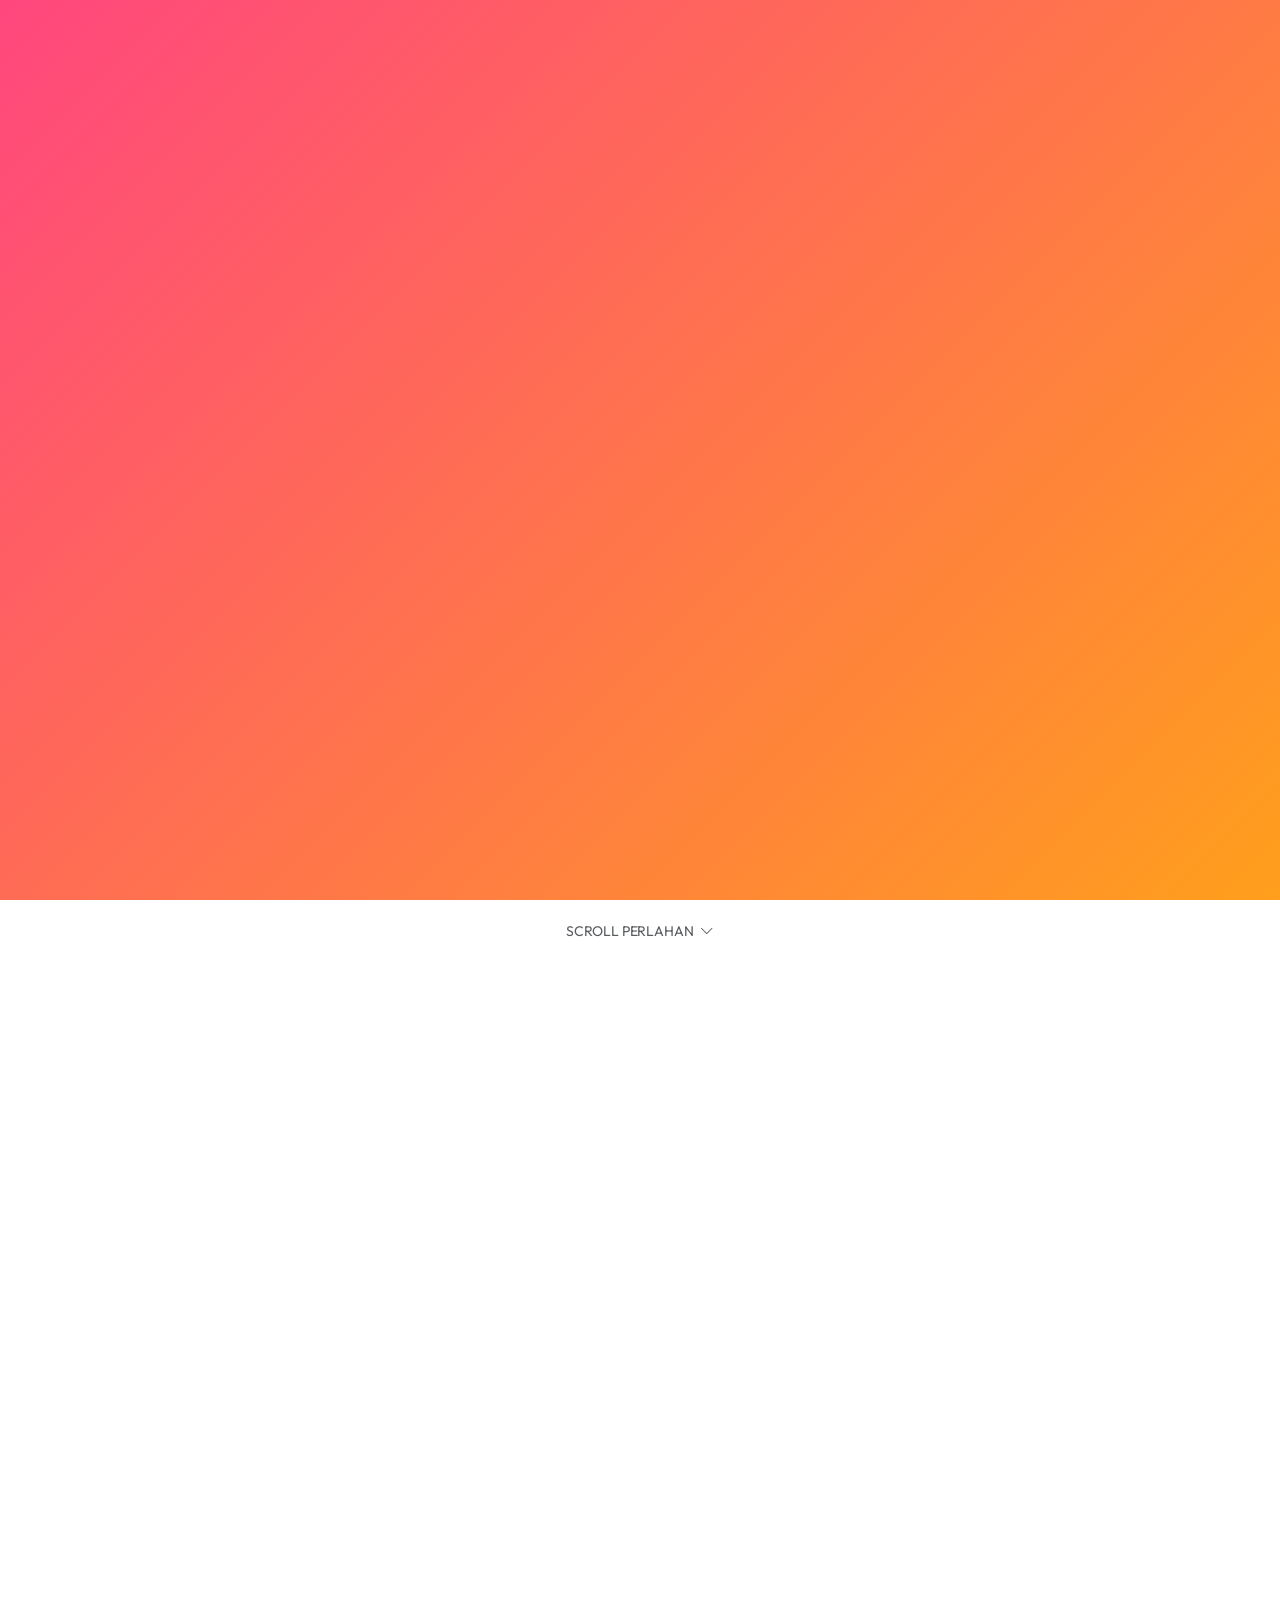
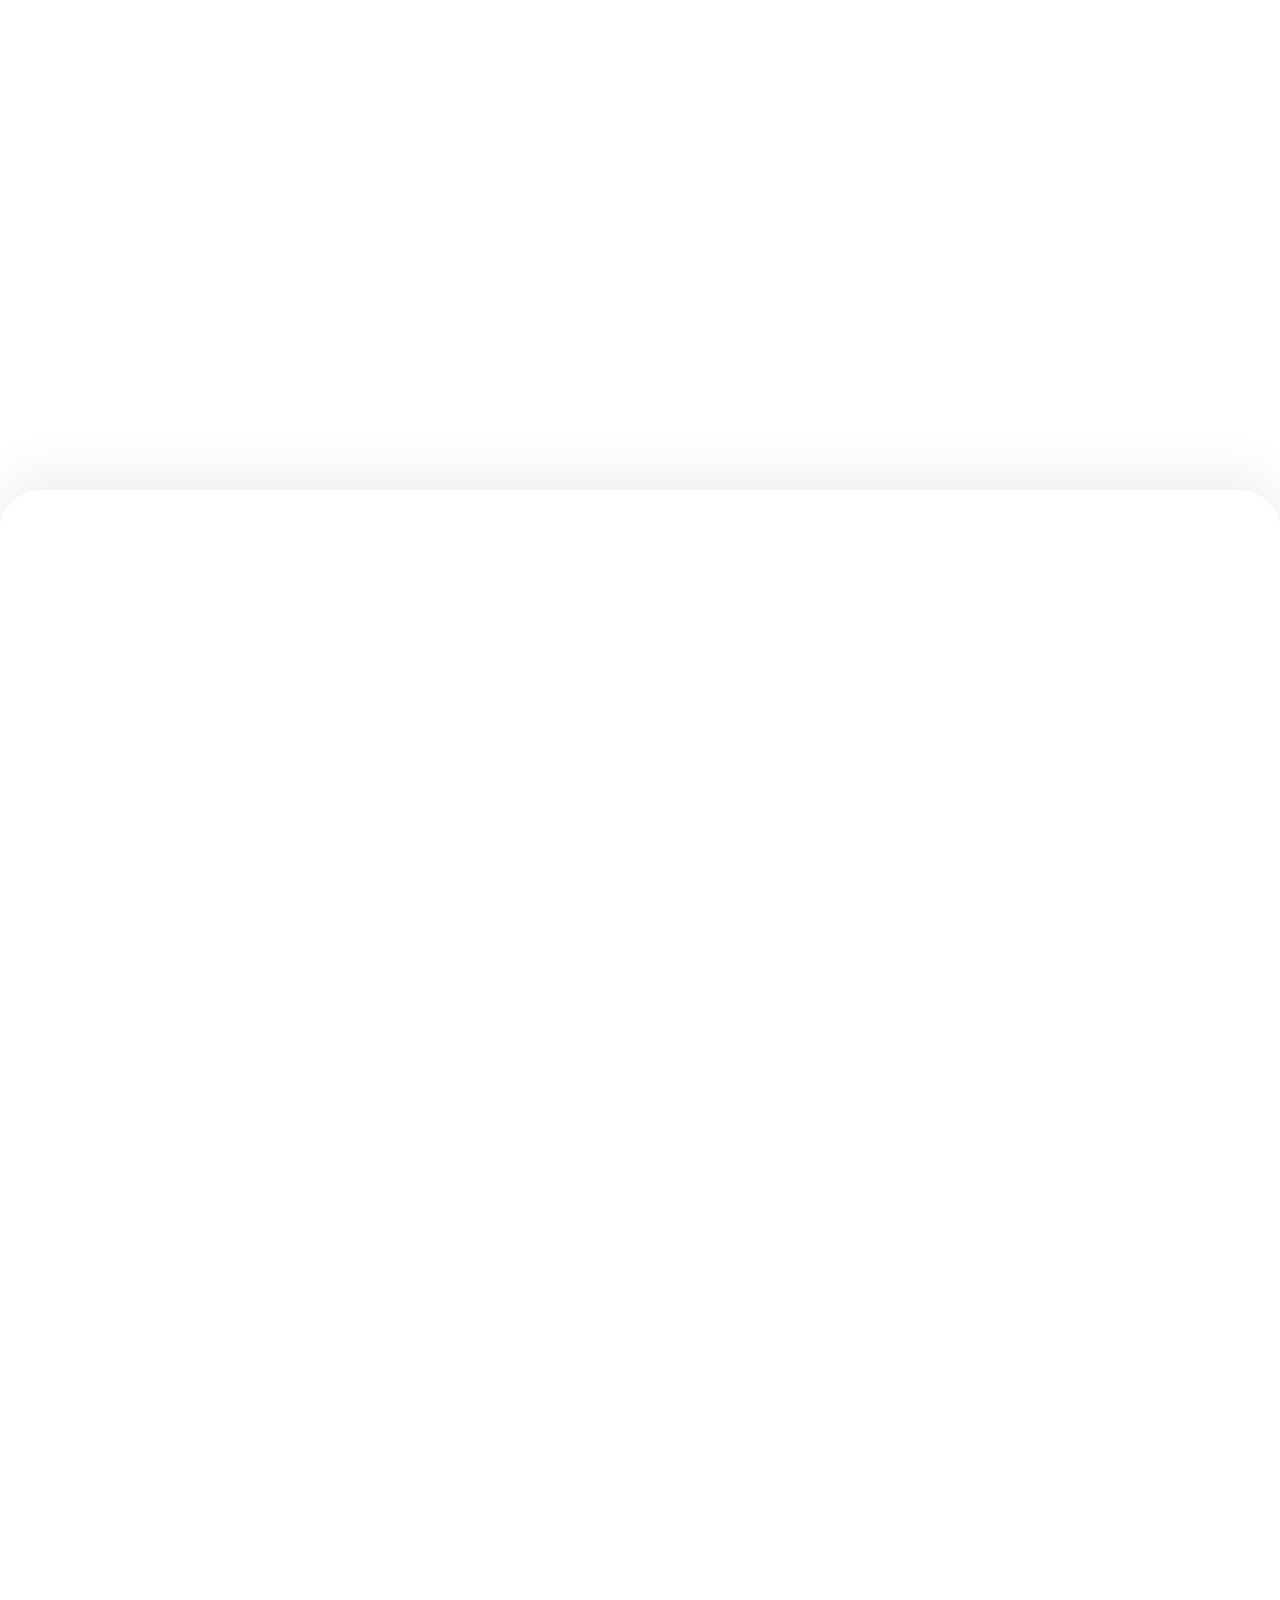
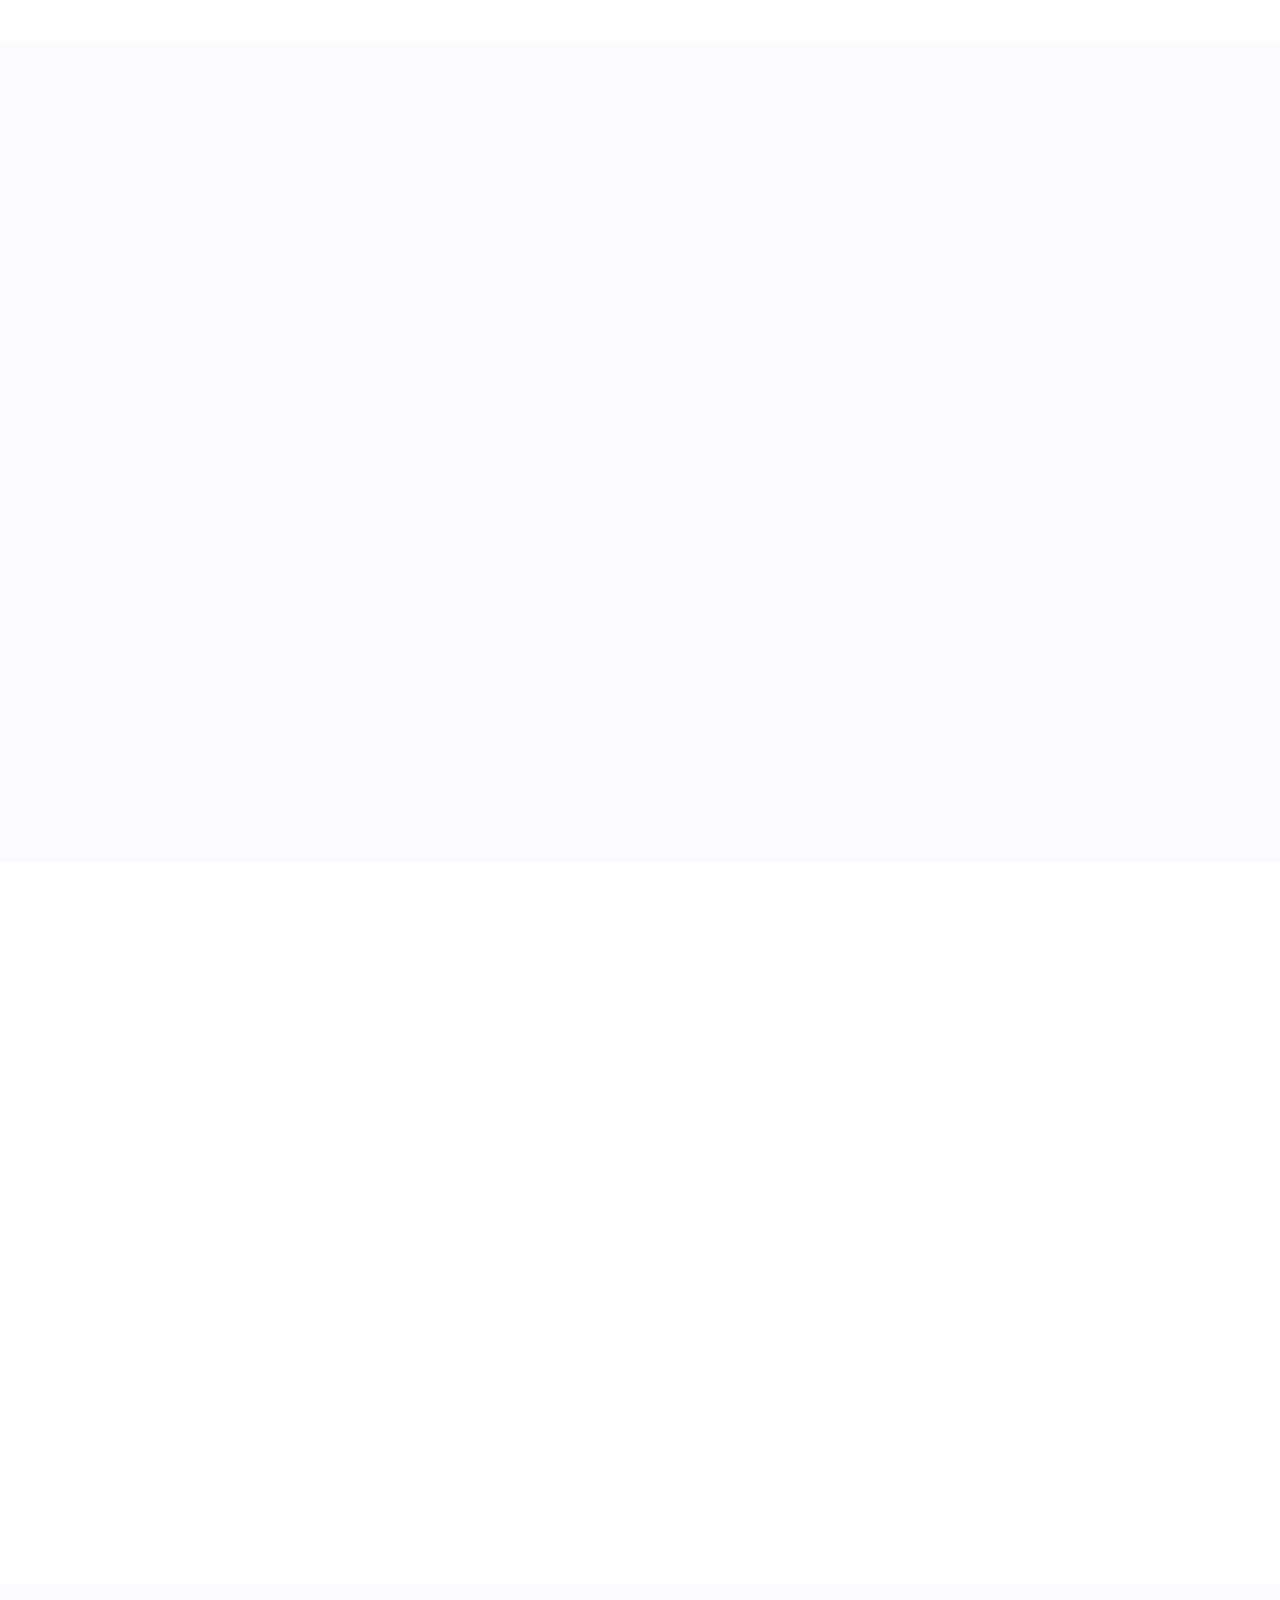
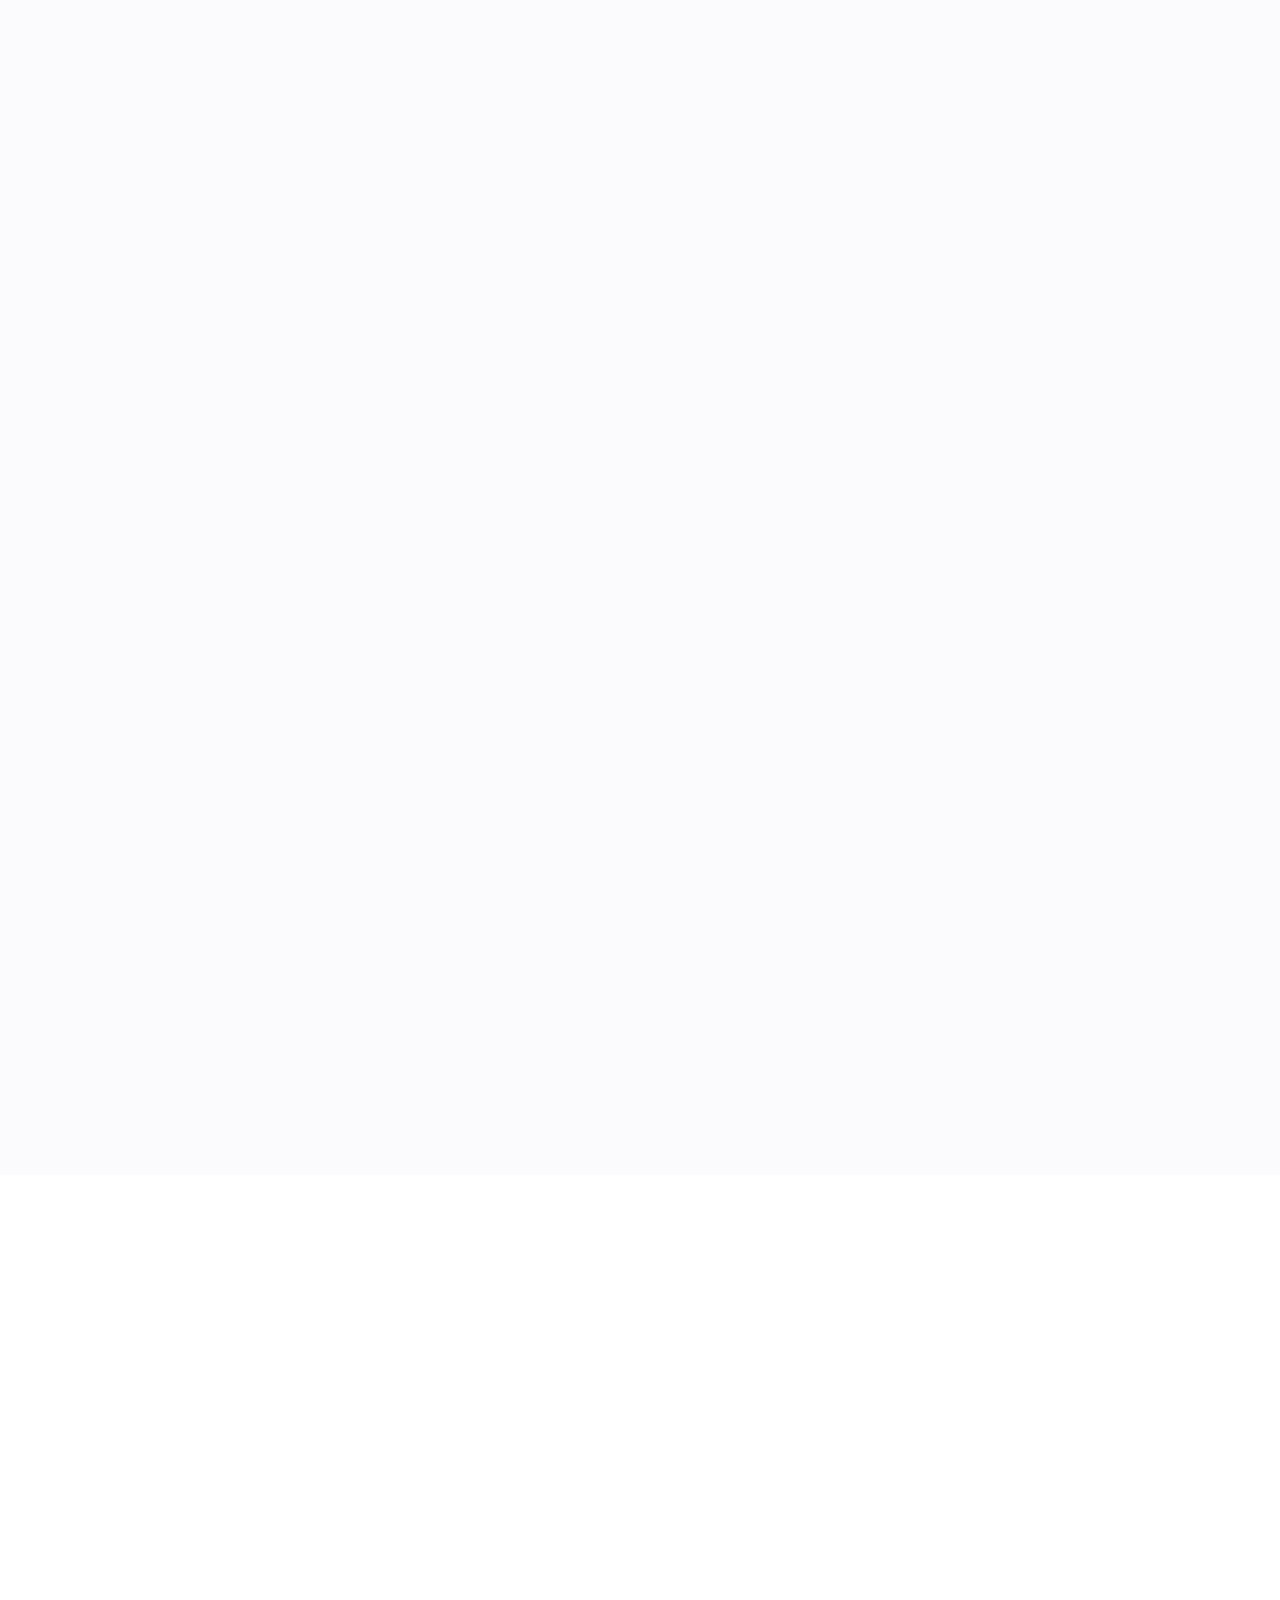
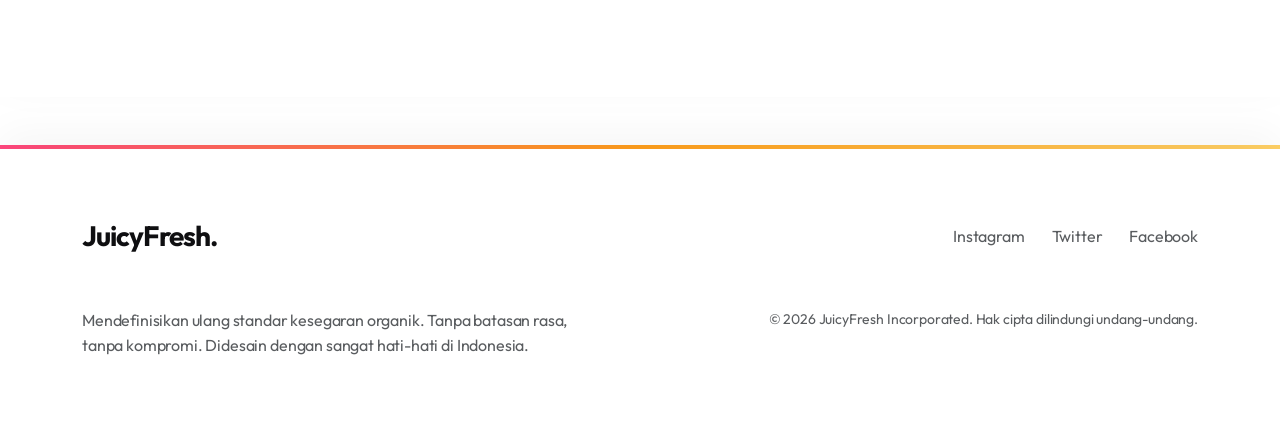
==== index.html @ 00397052 "pertama" ====
﻿<!DOCTYPE html>

<html lang="id">
<head>
    <meta charset="UTF-8">
    <meta name="viewport" content="width=device-width, initial-scale=1.0">
    <title>JuicyFresh. - Minimalist Quality</title>
    <link rel="icon" type="image/svg+xml" href="favicon.svg">
    <link rel="shortcut icon" href="favicon.svg">
    <link href="https://cdn.jsdelivr.net/npm/bootstrap@5.3.0/dist/css/bootstrap.min.css" rel="stylesheet">
    <link href="https://fonts.googleapis.com/css2?family=Outfit:wght@300;400;500;600;700;800&display=swap" rel="stylesheet">
    <link rel="stylesheet" href="https://cdn.jsdelivr.net/npm/bootstrap-icons@1.10.5/font/bootstrap-icons.css">
    
    <link href="https://unpkg.com/aos@2.3.1/dist/aos.css" rel="stylesheet">
    
    <script src="https://cdnjs.cloudflare.com/ajax/libs/gsap/3.12.2/gsap.min.js"></script>
    
    <link href="https://cdn.jsdelivr.net/npm/sweetalert2@11.7.20/dist/sweetalert2.min.css" rel="stylesheet">
    
    <link rel="stylesheet" href="https://cdn.jsdelivr.net/npm/swiper@10/swiper-bundle.min.css" />
    
    <link rel="stylesheet" href="style.css">
</head>
<body>
    
    
    <div id="transition-curtain"></div>

    <div class="ambient-glow"></div>

    
    <nav class="navbar navbar-expand-lg fixed-top glass-navbar">
        <div class="container">
            <a class="navbar-brand fw-bold fs-4 transition-link" href="index.html" style="color: var(--dark); letter-spacing: -1px;">
                JuicyFresh.
            </a>
            <button class="navbar-toggler border-0 shadow-none" type="button" data-bs-toggle="collapse" data-bs-target="#navbarNav">
                <span class="navbar-toggler-icon"></span>
            </button>
            <div class="collapse navbar-collapse" id="navbarNav">
                <ul class="navbar-nav mx-auto align-items-center">
                    <li class="nav-item"><a class="nav-link transition-link " href="index.html">Overview</a></li>
                    <li class="nav-item"><a class="nav-link transition-link " href="about.html">Heritage</a></li>
                    <li class="nav-item"><a class="nav-link transition-link " href="menu.html">Collection</a></li>
                    <li class="nav-item"><a class="nav-link transition-link " href="contact.html">Support</a></li>
                    <li class="nav-item"><a class="nav-link transition-link " href="data_order.html">System</a></li>
                </ul>
                <div class="d-none d-lg-block">
                    <a class="btn btn-premium transition-link" href="order.html">Order <i class="bi bi-arrow-right"></i></a>
                </div>
                <div class="d-lg-none mobile-order-btn" style="display:none;">
                    <a class="btn btn-premium w-100 transition-link" href="order.html">Order Sekarang <i class="bi bi-arrow-right"></i></a>
                </div>
            </div>
        </div>
    </nav>
    <div style="height: 90px;"></div>

<section id="hero-sequence-container">
    <div id="canvas-wrapper" class="w-100 vh-100 d-flex justify-content-center align-items-center">
        
        <canvas id="hero-lightpass"></canvas>
        <div class="position-absolute bottom-0 mb-5 text-muted small tracking-widest text-uppercase" style="z-index: 5;">
            Scroll perlahan <i class="bi bi-chevron-down ms-1"></i>
        </div>

        
        <h2 id="seq-text-1" class="position-absolute top-50 start-50 translate-middle text-center w-100 fw-bold" style="opacity: 0; font-size: clamp(3rem, 7vw, 6rem); letter-spacing: -2px; color: var(--dark); text-shadow: 0 10px 30px rgba(255,255,255,0.8); z-index: 10;">
            Kental Merona.
        </h2>
        <h2 id="seq-text-2" class="position-absolute top-50 start-50 translate-middle text-center w-100 fw-bold" style="opacity: 0; font-size: clamp(3rem, 7vw, 6rem); letter-spacing: -2px; color: var(--dark); text-shadow: 0 10px 30px rgba(255,255,255,0.8); z-index: 10;">
            Sensasi Murni.
        </h2>
        <h2 id="seq-text-3" class="position-absolute top-50 start-50 translate-middle text-center w-100 fw-bold" style="opacity: 0; font-size: clamp(3rem, 7vw, 6rem); letter-spacing: -2px; color: var(--dark); text-shadow: 0 10px 30px rgba(255,255,255,0.8); z-index: 10;">
            100% Buah Asli.
        </h2>
    </div>
</section>

<main class="position-relative bg-white" style="z-index: 10; border-radius: 40px 40px 0 0; box-shadow: 0 -20px 50px rgba(0,0,0,0.06);">

    
    <section class="min-vh-100 d-flex align-items-center justify-content-center position-relative pt-5 overview-section-mobile">
    <div class="container text-center pt-5 mt-5">
        <span class="badge bg-light text-primary border border-primary px-3 py-2 rounded-pill mb-4" data-aos="fade-down"
            style="letter-spacing: 2px; font-weight: 600;">100% ORGANIC INGREDIENTS</span>
        <h1 class="fw-bold hero-heading-mobile" style="font-size: clamp(2.5rem, 6vw, 6.5rem); letter-spacing:-2px; color: var(--dark);"
            data-aos="fade-up" data-aos-duration="1200">
            Taste the <span class="text-gradient">Vibrancy.</span> <br>
            <span style="font-weight:300;">Feel the Energy.</span>
        </h1>
        <p class="fs-4 text-muted mt-4 mx-auto" style="max-width: 600px; font-weight:300;" data-aos="fade-up"
            data-aos-delay="200">
            Lupakan jus encer dan gula buatan. Kami menekan intisari alam secara langsung ke dalam setiap botol
            JuicyFresh untuk mengembalikan energi harimu.
        </p>
        <div class="mt-4 mt-md-5 d-flex flex-column flex-sm-row justify-content-center gap-3 gap-md-4" data-aos="fade-up" data-aos-delay="400">
            <a href="menu.html" class="btn btn-premium transition-link">Pesan Kelezatannya <i
                    class="bi bi-chevron-right ms-1"></i></a>
            <a href="#process" class="btn btn-outline-premium transition-link">Lihat Proses Kami</a>
        </div>

        
        <div class="mt-5 pt-5 position-relative d-flex justify-content-center align-items-center desktop-product-showcase" data-aos="fade-up" data-aos-delay="600" style="height: 55vh; overflow: visible;">
            
            
            <div class="position-absolute" style="transform: translateX(-240%); z-index: 1;">
                <img src="assets/strawberry_juice.png" alt="Strawberry" class="img-fluid float-anim" style="height: 35vh; width: auto; object-fit: contain; mix-blend-mode: multiply; filter: drop-shadow(0 20px 30px rgba(255, 71, 126, 0.2)); transform: rotate(-10deg); animation-duration: 6s; animation-delay: 0s;">
            </div>
            
            
            <div class="position-absolute" style="transform: translateX(-120%); z-index: 2;">
                <img src="assets/orange_juice.png" alt="Orange" class="img-fluid float-anim" style="height: 42vh; width: auto; object-fit: contain; mix-blend-mode: multiply; filter: drop-shadow(0 20px 30px rgba(255, 159, 28, 0.2)); transform: rotate(-5deg); animation-duration: 7s; animation-delay: 1.2s;">
            </div>
            
            
            <div class="position-absolute" style="transform: translateX(0); z-index: 3;">
                <img src="assets/mango_juice.png" alt="Mango" class="img-fluid float-anim" style="height: 52vh; width: auto; object-fit: contain; mix-blend-mode: multiply; filter: drop-shadow(0 30px 60px rgba(255, 159, 28, 0.4)); transform: scale(1.05); animation-duration: 5.5s; animation-delay: 0.5s;">
            </div>

            
            <div class="position-absolute" style="transform: translateX(120%); z-index: 2;">
                <img src="assets/avocado_juice.png" alt="Avocado" class="img-fluid float-anim" style="height: 42vh; width: auto; object-fit: contain; mix-blend-mode: multiply; filter: drop-shadow(0 20px 30px rgba(60, 179, 113, 0.2)); transform: rotate(5deg); animation-duration: 6.5s; animation-delay: 2s;">
            </div>

            
            <div class="position-absolute" style="transform: translateX(240%); z-index: 1;">
                <img src="assets/melon_juice.png" alt="Melon" class="img-fluid float-anim" style="height: 35vh; width: auto; object-fit: contain; mix-blend-mode: multiply; filter: drop-shadow(0 20px 30px rgba(144, 238, 144, 0.2)); transform: rotate(10deg); animation-duration: 5.8s; animation-delay: 0.8s;">
            </div>
        </div>

        
        <div class="mobile-product-carousel mt-4" data-aos="fade-up" data-aos-delay="400">
            <div class="carousel-track" id="mobileCarouselTrack">
                <div class="carousel-item-card float-anim" style="animation-duration:5s;animation-delay:0s;">
                    <img src="assets/strawberry_juice.png" alt="Strawberry">
                    <p>Berry Blush</p>
                </div>
                <div class="carousel-item-card float-anim" style="animation-duration:6s;animation-delay:0.5s;">
                    <img src="assets/orange_juice.png" alt="Orange">
                    <p>Morning Citrus</p>
                </div>
                <div class="carousel-item-card float-anim" style="animation-duration:5.5s;animation-delay:1s;">
                    <img src="assets/mango_juice.png" alt="Mango">
                    <p>Mango Tango</p>
                </div>
                <div class="carousel-item-card float-anim" style="animation-duration:6.5s;animation-delay:0.3s;">
                    <img src="assets/avocado_juice.png" alt="Avocado">
                    <p>Avo Choco Lava</p>
                </div>
                <div class="carousel-item-card float-anim" style="animation-duration:5.8s;animation-delay:0.8s;">
                    <img src="assets/melon_juice.png" alt="Melon">
                    <p>Melon Breeze</p>
                </div>
            </div>
            <div class="scroll-hint"><i class="bi bi-hand-index-thumb me-1"></i> Geser untuk lihat semua</div>
        </div>
    </div>
</section>

<section class="py-5" id="process"
    style="background-color: var(--bg-surface); padding-top: 100px !important; padding-bottom: 100px !important;">
    <div class="container px-4">
        <div class="text-center mb-5 pb-4" data-aos="fade-up">
            <h5 class="text-primary fw-bold tracking-widest text-uppercase">Journey of Freshness</h5>
            <h2 class="display-4 fw-bold text-dark mt-2" style="letter-spacing:-1px;">Bagaimana Kami Menciptakan <span
                    class="text-gradient">Mahakarya.</span></h2>
        </div>

        <div class="row g-5 mt-3">
            <div class="col-lg-4" data-aos="fade-up" data-aos-delay="100">
                <div class="bento-item h-100 text-center">
                    <div class="display-3 icon-gradient mb-4"><i class="bi bi-tree"></i></div>
                    <h3 class="fw-bold text-dark">1. Petik Subuh</h3>
                    <p class="text-muted mt-3">Semua buah dipanen oleh mitra petani lokal kami di pagi buta (Subuh) saat
                        kandungan air dan nutrisi sedang berada di puncak tertingginya.</p>
                </div>
            </div>
            <div class="col-lg-4" data-aos="fade-up" data-aos-delay="200">
                <div class="bento-item h-100 text-center" style="border: 2px solid var(--primary); background: white;">
                    <div class="display-3 icon-gradient mb-4"><i class="bi bi-snow2"></i></div>
                    <h3 class="fw-bold text-dark">2. Ekstraksi Dingin</h3>
                    <p class="text-muted mt-3">Tanpa menggunakan pisau pisa pemanas. Kami menggunakan metode
                        *Cold-Press* untuk memastikan 100% vitamin tidak ada yang rusak karena suhu.</p>
                </div>
            </div>
            <div class="col-lg-4" data-aos="fade-up" data-aos-delay="300">
                <div class="bento-item h-100 text-center">
                    <div class="display-3 icon-gradient mb-4"><i class="bi bi-box-seam"></i></div>
                    <h3 class="fw-bold text-dark">3. Pure to Cup</h3>
                    <p class="text-muted mt-3">Tanpa tambahan air untuk mencairkan. Hasil yang anda minum adalah
                        kepekatan murni setara dengan memakan 3 buah utuh sekaligus.</p>
                </div>
            </div>
        </div>
    </div>
</section>

<section class="py-5 bg-white" style="padding-top: 100px !important; padding-bottom: 100px !important;">
    <div class="container px-4">
        <div class="row align-items-center g-5">
            <div class="col-lg-6" data-aos="fade-right">
                <div class="position-relative">
                    <div class="position-absolute top-50 start-50 translate-middle"
                        style="width: 300px; height: 300px; background: rgba(255,71,126,0.1); filter: blur(50px); border-radius: 50%; z-index: 0;">
                    </div>
                    <img src="assets/strawberry_juice.png" class="img-fluid position-relative"
                        style="z-index: 1; mix-blend-mode: multiply; filter: drop-shadow(0 20px 40px rgba(255, 71, 126, 0.2));"
                        alt="Health Benefits">
                </div>
            </div>
            <div class="col-lg-6" data-aos="fade-left">
                <h2 class="display-5 fw-bold text-dark mb-4">Investasi <span class="text-gradient">Kesehatanmu</span>
                    Dimulai dari Sini.</h2>
                <ul class="list-unstyled mt-4">
                    <li class="d-flex mb-4">
                        <div class="me-4 text-gradient fs-2"><i class="bi bi-shield-plus"></i></div>
                        <div>
                            <h4 class="fw-bold">Immune Booster</h4>
                            <p class="text-muted">Kaya akan Vitamin C Alami dan Antioksidan yang menjaga daya tahan
                                tubuh dari serangan radikal bebas.</p>
                        </div>
                    </li>
                    <li class="d-flex mb-4">
                        <div class="me-4 text-gradient fs-2"><i class="bi bi-activity"></i></div>
                        <div>
                            <h4 class="fw-bold">0% Gula Mematikan</h4>
                            <p class="text-muted">Gula darah aman! Rasa manis mutlak didapat dari fruktosa alami mangga
                                atau madu liar perhutani asli.</p>
                        </div>
                    </li>
                    <li class="d-flex mb-4">
                        <div class="me-4 text-gradient fs-2"><i class="bi bi-emoji-smile"></i></div>
                        <div>
                            <h4 class="fw-bold">Mood Elevator</h4>
                            <p class="text-muted">Penelitian membuktikan konsumsi buah segar langsung menaikkan hormon
                                endorfin dan membuatmu lebih bahagia di kantor.</p>
                        </div>
                    </li>
                </ul>
            </div>
        </div>
    </div>
</section>

<section class="py-5"
    style="background-color: var(--bg-surface); padding-top: 100px !important; padding-bottom: 100px !important;">
        <div class="container my-5">
            <div class="row align-items-center mb-5 pb-3 justify-content-center text-center">
                <div class="col-lg-8" data-aos="fade-up">
                    <h5 class="text-primary fw-bold tracking-widest text-uppercase mb-2">Testimonials</h5>
                    <h2 class="display-5 fw-bold m-0 text-dark" style="letter-spacing:-1px;">Disetujui oleh <span class="text-gradient">Para Ahli.</span></h2>
                </div>
            </div>
            
            <div class="row justify-content-center gap-4" data-aos="fade-up" data-aos-delay="200">
                
                <div class="col-lg-10">
                    <div class="bg-white rounded-4 p-4 p-md-5 border shadow-sm d-flex flex-column flex-md-row align-items-md-center transition-all" style="transition: transform 0.3s; cursor: default;" onmouseover="this.style.transform='translateY(-5px)'; this.style.boxShadow='0 20px 40px rgba(0,0,0,0.05)';" onmouseout="this.style.transform='none'; this.style.boxShadow='var(--shadow-sm)';">
                        <div class="text-md-center me-md-5 mb-4 mb-md-0 d-flex flex-md-column align-items-center" style="min-width: 150px;">
                            <img src="https://ui-avatars.com/api/?name=Clarissa&background=ffd166&color=191923&size=100"
                                class="rounded-circle shadow-sm mb-md-3 me-3 me-md-0" width="80" alt="Avatar">
                            <div>
                                <h6 class="fw-bold mb-0 text-dark text-md-center">Clarissa W.</h6>
                                <small class="text-primary fw-bold text-md-center d-block">Food Blogger</small>
                            </div>
                        </div>
                        <div class="flex-grow-1">
                            <div class="text-warning mb-2 fs-5"><i class="bi bi-star-fill"></i><i class="bi bi-star-fill"></i><i
                                    class="bi bi-star-fill"></i><i class="bi bi-star-fill"></i><i class="bi bi-star-fill"></i>
                            </div>
                            <p class="fs-5 m-0 text-dark fst-italic" style="line-height: 1.6;">“Gila, ini serius thick banget! Harga segini dapet
                                kualitas yang setara kaya cold pressed juice mall mahal. Langganan selalu buat teman healing di rumah!”</p>
                        </div>
                    </div>
                </div>

                
                <div class="col-lg-10">
                    <div class="bg-white rounded-4 p-4 p-md-5 border shadow-sm d-flex flex-column flex-md-row align-items-md-center transition-all" style="transition: transform 0.3s; cursor: default;" onmouseover="this.style.transform='translateY(-5px)'; this.style.boxShadow='0 20px 40px rgba(0,0,0,0.05)';" onmouseout="this.style.transform='none'; this.style.boxShadow='var(--shadow-sm)';">
                        <div class="text-md-center me-md-5 mb-4 mb-md-0 d-flex flex-md-column align-items-center" style="min-width: 150px;">
                            <img src="https://ui-avatars.com/api/?name=Reza+Dirga&background=ff477e&color=fff&size=100"
                                class="rounded-circle shadow-sm mb-md-3 me-3 me-md-0" width="80" alt="Avatar">
                            <div>
                                <h6 class="fw-bold mb-0 text-dark text-md-center">Reza Dirgantara</h6>
                                <small class="text-primary fw-bold text-md-center d-block">Event Manager</small>
                            </div>
                        </div>
                        <div class="flex-grow-1">
                            <div class="text-warning mb-2 fs-5"><i class="bi bi-star-fill"></i><i class="bi bi-star-fill"></i><i
                                    class="bi bi-star-fill"></i><i class="bi bi-star-fill"></i><i class="bi bi-star-fill"></i>
                            </div>
                            <p class="fs-5 m-0 text-dark fst-italic" style="line-height: 1.6;">“Pertama kalinya nemu jus yang beneran gak pakai biang es.
                                Kerasa banget raw buahnya segar memanjakan lidah. Fix jadi opsi reguler di event kantor kita.”</p>
                        </div>
                    </div>
                </div>

                
                <div class="col-lg-10">
                    <div class="bg-white rounded-4 p-4 p-md-5 border shadow-sm d-flex flex-column flex-md-row align-items-md-center transition-all" style="transition: transform 0.3s; cursor: default;" onmouseover="this.style.transform='translateY(-5px)'; this.style.boxShadow='0 20px 40px rgba(0,0,0,0.05)';" onmouseout="this.style.transform='none'; this.style.boxShadow='var(--shadow-sm)';">
                        <div class="text-md-center me-md-5 mb-4 mb-md-0 d-flex flex-md-column align-items-center" style="min-width: 150px;">
                            <img src="https://ui-avatars.com/api/?name=Ayu&background=ff9f1c&color=fff&size=100"
                                class="rounded-circle shadow-sm mb-md-3 me-3 me-md-0" width="80" alt="Avatar">
                            <div>
                                <h6 class="fw-bold mb-0 text-dark text-md-center">Ayu Putri</h6>
                                <small class="text-primary fw-bold text-md-center d-block">Fitness Trainer</small>
                            </div>
                        </div>
                        <div class="flex-grow-1">
                            <div class="text-warning mb-2 fs-5"><i class="bi bi-star-fill"></i><i class="bi bi-star-fill"></i><i
                                    class="bi bi-star-fill"></i><i class="bi bi-star-fill"></i><i class="bi bi-star-half"></i>
                            </div>
                            <p class="fs-5 m-0 text-dark fst-italic" style="line-height: 1.6;">“Very organic & clean! Cocok banget buat recovery badan sehabis
                                capek nge-gym. Seri Avo Lava cokelatnya pecah banget di mulut dan bikin ketagihan.”</p>
                        </div>
                    </div>
                </div>
            </div>
        </div>
    </div>
</section>

<section class="py-5 bg-white text-center" style="padding-top: 120px !important; padding-bottom: 120px !important;">
    <div class="container">
        <h1 class="display-3 fw-bold text-dark mb-4" data-aos="zoom-in" style="letter-spacing:-2px;">Haus? <span
                class="text-gradient">Mari Kita Racik Kesenanganmu.</span></h1>
        <p class="fs-4 text-muted mx-auto mb-5" style="max-width: 600px;" data-aos="fade-up">Klik di bawah untuk
            mereservasi jus segar organiknya. Dibuat mendadak hanya untuk pesanan Anda hari ini.</p>
        <a href="menu.html" class="btn btn-premium btn-lg transition-link px-5 py-3 shadow-lg" data-aos="fade-up"><i
                class="bi bi-cart-check"></i> Menu Checkout</a>
    </div>
</section>
</main>

<div class="footer-gradient-line mt-5"></div>
<footer class="footer pt-5 pb-4 bg-white" style="box-shadow: 0 -15px 40px rgba(0,0,0,0.04); position: relative; z-index: 10;">
    <div class="container text-center text-md-start">
        <div class="row align-items-center py-4 mb-4">
            <div class="col-md-6 mb-3 mb-md-0">
                <h3 class="fw-bold m-0" style="color: var(--dark); letter-spacing:-1px;">JuicyFresh.</h3>
            </div>
            <div class="col-md-6 text-md-end">
                <a href="https://www.instagram.com/juicefreshhealthy?igsh=endxendseDdnZjF0" target="_blank" class="text-muted text-decoration-none me-4">Instagram</a>
                <a href="https://x.com/Juicyfresh5" target="_blank" class="text-muted text-decoration-none me-4">Twitter</a>
                <a href="https://www.facebook.com/juicyfresh.co?locale=id_ID" target="_blank" class="text-muted text-decoration-none">Facebook</a>
            </div>
        </div>

        <div class="row pt-2 pb-4">
            <div class="col-md-6">
                <p class="text-muted fs-6 pe-lg-5">Mendefinisikan ulang standar kesegaran organik. Tanpa batasan rasa,
                    tanpa kompromi. Didesain dengan sangat hati-hati di Indonesia.</p>
            </div>
            <div class="col-md-6 text-md-end">
                <p class="text-muted small">&copy; 2026 JuicyFresh Incorporated. Hak cipta dilindungi undang-undang.</p>
            </div>
        </div>
    </div>
</footer>

<script src="https://cdn.jsdelivr.net/npm/bootstrap@5.3.0/dist/js/bootstrap.bundle.min.js"></script>

<script src="https://cdn.jsdelivr.net/gh/studio-freight/lenis@1.0.29/bundled/lenis.min.js"></script>
<script src="https://unpkg.com/aos@2.3.1/dist/aos.js"></script>
<script src="https://cdn.jsdelivr.net/npm/sweetalert2@11.7.20/dist/sweetalert2.all.min.js"></script>
<script src="https://cdnjs.cloudflare.com/ajax/libs/gsap/3.12.2/gsap.min.js"></script>
<script src="https://cdnjs.cloudflare.com/ajax/libs/gsap/3.12.2/ScrollTrigger.min.js"></script>
<script src="https://cdn.jsdelivr.net/npm/swiper@10/swiper-bundle.min.js"></script>

<script>
    // 1. Initialize Lenis for Buttery Smooth Scroll
    const lenis = new Lenis({
        duration: 1.2,
        easing: (t) => Math.min(1, 1.001 - Math.pow(2, -10 * t)), // Apple-like easing
        smooth: true,
    });
    function raf(time) { lenis.raf(time); requestAnimationFrame(raf); }
    requestAnimationFrame(raf);

    // 2. Initialize AOS
    AOS.init({ duration: 900, once: true, offset: 50, easing: 'ease-out-cubic' });

    // Navbar blur control
    window.addEventListener('scroll', () => {
        const nav = document.querySelector('.glass-navbar');
        if (window.scrollY > 20) nav.classList.add('scrolled');
        else nav.classList.remove('scrolled');
    });

    // 3. Entry Page Transition (Curtain up)
    window.addEventListener('load', () => {
        gsap.to("#transition-curtain", {
            duration: 0.8,
            scaleY: 0,
            ease: "power4.inOut"
        });
    });

    // 4. Exit Page Transition (Curtain down on links)
    document.querySelectorAll('a.transition-link').forEach(link => {
        link.addEventListener('click', function (e) {
            // Ignore new tabs or anchors
            if (this.target === '_blank' || this.href.includes('#')) return;

            const href = this.getAttribute('href');
            if (href) {
                e.preventDefault();
                // Slide curtain down
                gsap.fromTo("#transition-curtain",
                    { scaleY: 0, transformOrigin: "bottom" },
                    {
                        scaleY: 1,
                        duration: 0.6,
                        ease: "power4.inOut",
                        onComplete: () => { window.location.href = href; }
                    }
                );
            }
        });
    });
        // 5. Number Counter Animation
        const counters = document.querySelectorAll('.counter-value');
        if (counters.length > 0) {
            const counterObserver = new IntersectionObserver((entries, observer) => {
                entries.forEach(entry => {
                    if(entry.isIntersecting) {
                        const target = +entry.target.getAttribute('data-target');
                        const duration = 2000; // 2 seconds
                        const step = target / (duration / 16); 
                        let current = 0;
                        
                        const updateCounter = () => {
                            current += step;
                            if(current < target) {
                                entry.target.innerText = Math.ceil(current);
                                requestAnimationFrame(updateCounter);
                            } else {
                                entry.target.innerText = target;
                            }
                        };
                        updateCounter();
                        observer.unobserve(entry.target);
                    }
                });
            }, { threshold: 0.5 }); // Starts when 50% visible

            counters.forEach(counter => {
                counterObserver.observe(counter);
            });
        }

        // 6. Swiper Init (if testimonial exists)
        if(document.querySelector('.testimonialSwiper')) {
            new Swiper(".testimonialSwiper", {
                slidesPerView: 1, spaceBetween: 30, loop: true,
                autoplay: { delay: 3500, disableOnInteraction: false },
                pagination: { el: ".swiper-pagination", clickable: true },
                breakpoints: { 768: { slidesPerView: 2 }, 1024: { slidesPerView: 3 } }
            });
        }

        // 7. Canvas Image Sequence Scrubbing (Apple-Style)
        const canvas = document.getElementById("hero-lightpass");
        if(canvas) {
            const context = canvas.getContext("2d");
            // GANTI INI SESUAI UKURAN ASLI RESOLUSI IMAGE KAMU (PENTING!)
            canvas.width = 1280; 
            canvas.height = 720; 

            const frameCount = 192; // Total Frames
            
            const currentFrame = index => (
                `assets/ezgif-3bff64578a2b0eb8-jpg/ezgif-frame-${index.toString().padStart(3, '0')}.png`
            );

            const images = [];
            const seq = { frame: 0 };

            for (let i = 0; i < frameCount; i++) {
                const img = new Image();
                img.src = currentFrame(i);
                images.push(img);
            }

            // Draw initial frame once loaded
            images[0].onload = render;

            gsap.registerPlugin(ScrollTrigger);

            gsap.to(seq, {
                frame: frameCount - 1,
                snap: "frame",
                ease: "none",
                scrollTrigger: {
                    trigger: "#hero-sequence-container",
                    start: "top top",
                    end: "bottom bottom",
                    scrub: 0.5
                },
                onUpdate: render
            });
            
            // Text Overlays Timeline
            const textTl = gsap.timeline({
                scrollTrigger: {
                    trigger: "#hero-sequence-container",
                    start: "top top",
                    end: "bottom bottom",
                    scrub: 0.5
                }
            });

            textTl.to("#seq-text-1", {opacity: 1, duration: 1, ease: "power1.inOut"})
                  .to("#seq-text-1", {opacity: 0, duration: 1, ease: "power1.inOut"})
                  .to("#seq-text-2", {opacity: 1, duration: 1, ease: "power1.inOut"})
                  .to("#seq-text-2", {opacity: 0, duration: 1, ease: "power1.inOut"})
                  .to("#seq-text-3", {opacity: 1, duration: 1, ease: "power1.inOut"})
                  .to("#seq-text-3", {opacity: 0, duration: 1, ease: "power1.inOut"});

            function render() {
                context.clearRect(0, 0, canvas.width, canvas.height);
                context.drawImage(images[seq.frame], 0, 0, canvas.width, canvas.height);
            }
        }
    </script>
<script>

        const currentPage = window.location.pathname.split('/').pop() || 'index.html';
        document.querySelectorAll('.nav-link').forEach(link => {
            if(link.getAttribute('href') === currentPage) {
                link.classList.add('active');
            }
        });

    </script>
<script>
    // Mobile Carousel Drag-to-Scroll + Curved 3D Effect
    const track = document.getElementById('mobileCarouselTrack');
    if(track) {
        let isDown = false, startX, scrollLeft;
        track.addEventListener('mousedown', (e) => { isDown = true; startX = e.pageX - track.offsetLeft; scrollLeft = track.scrollLeft; });
        track.addEventListener('mouseleave', () => { isDown = false; });
        track.addEventListener('mouseup', () => { isDown = false; });
        track.addEventListener('mousemove', (e) => { if(!isDown) return; e.preventDefault(); const x = e.pageX - track.offsetLeft; track.scrollLeft = scrollLeft - (x - startX) * 1.5; });
        // Touch drag
        track.addEventListener('touchstart', (e) => { startX = e.touches[0].pageX - track.offsetLeft; scrollLeft = track.scrollLeft; });
        track.addEventListener('touchmove', (e) => { const x = e.touches[0].pageX - track.offsetLeft; track.scrollLeft = scrollLeft - (x - startX); });

        // Curved 3D effect on scroll
        function updateCarouselCurve() {
            const cards = track.querySelectorAll('.carousel-item-card');
            const trackRect = track.getBoundingClientRect();
            const centerX = trackRect.left + trackRect.width / 2;
            cards.forEach(card => {
                const cardRect = card.getBoundingClientRect();
                const cardCenter = cardRect.left + cardRect.width / 2;
                const distance = (cardCenter - centerX) / (trackRect.width / 2);
                const rotate = distance * 12;
                const translateY = Math.abs(distance) * 20;
                const scale = 1 - Math.abs(distance) * 0.15;
                card.style.transform = `perspective(600px) rotateY(${rotate}deg) translateY(${translateY}px) scale(${Math.max(scale, 0.75)})`;
            });
            requestAnimationFrame(updateCarouselCurve);
        }
        updateCarouselCurve();
    }
</script>
</body>

</html>
---- style.css ----
﻿:root {
    --primary: #ff477e; 
    --secondary: #ff9f1c; 
    --accent: #ffd166; 
    --dark: #0f0f11;
    --text-main: #1d1d1f;
    --text-muted: #86868b;
    --bg-main: #ffffff;
    --bg-surface: #fbfbfd;
    --border: rgba(0,0,0,0.06);
    --shadow-premium: 0 20px 40px -10px rgba(0,0,0,0.03);
    --shadow-hover: 0 30px 60px -15px rgba(255, 71, 126, 0.15); 
}

html.lenis { height: auto; }
.lenis.lenis-smooth { scroll-behavior: auto; }
.lenis.lenis-smooth [data-lenis-prevent] { overscroll-behavior: contain; }
.lenis.lenis-stopped { overflow: hidden; }

body {
    font-family: 'Outfit', -apple-system, sans-serif;
    background-color: var(--bg-main);
    color: var(--text-main);
    display: flex; flex-direction: column; min-height: 100vh;
    -webkit-font-smoothing: antialiased;
    letter-spacing: -0.01em;
}
main, .page-wrapper { overflow-x: hidden; }

h1, h2, h3, h4, h5 { font-weight: 700; color: var(--dark); letter-spacing: -0.03em; line-height: 1.1; }
p { line-height: 1.6; color: var(--text-muted); }

.text-gradient {
    background: linear-gradient(135deg, var(--primary) 0%, var(--secondary) 100%);
    background-size: 200% auto;
    -webkit-background-clip: text; 
    -webkit-text-fill-color: transparent;
    animation: shineText 5s linear infinite;
}
@keyframes shineText { to { background-position: 200% center; } }

.icon-gradient {
    background: linear-gradient(135deg, var(--primary) 0%, var(--accent) 100%);
    -webkit-background-clip: text; 
    -webkit-text-fill-color: transparent;
}

#transition-curtain {
    position: fixed; top: 0; left: 0; width: 100%; height: 100vh;
    background: linear-gradient(135deg, var(--primary), var(--secondary));
    z-index: 99999; pointer-events: none; transform-origin: bottom;
}

.glass-navbar {
    background: rgba(255, 255, 255, 0.85);
    backdrop-filter: blur(25px) saturate(200%);
    -webkit-backdrop-filter: blur(25px) saturate(200%);
    border-bottom: 1px solid transparent;
    padding: 20px 0; transition: all 0.5s ease;
}
.glass-navbar.scrolled { padding: 12px 0; border-bottom: 1px solid var(--border); background: rgba(255, 255, 255, 0.95); box-shadow: 0 10px 30px rgba(0,0,0,0.03); }
.nav-link { color: var(--text-muted) !important; font-weight: 500; font-size: 0.95rem; transition: color 0.3s ease; position: relative; padding: 0.5rem 1rem !important; }
.nav-link:hover, .nav-link.active { color: var(--primary) !important; }

.navbar-toggler-icon {
    background-image: url("data:image/svg+xml,%3Csvg xmlns='http://www.w3.org/2000/svg' viewBox='0 0 30 30'%3E%3Cpath stroke='%230f0f11' stroke-linecap='round' stroke-miterlimit='10' stroke-width='2.5' d='M4 7h22M4 15h22M4 23h22'/%3E%3C/svg%3E") !important;
    width: 26px !important;
    height: 26px !important;
}
.navbar-toggler {
    padding: 8px 10px;
    border: 1px solid rgba(0,0,0,0.1) !important;
    border-radius: 8px;
}

.btn-premium {
    background: linear-gradient(135deg, var(--primary), var(--secondary)); 
    color: white !important;
    border-radius: 50px; padding: 14px 35px;
    font-weight: 600; font-size: 1rem;
    transition: all 0.4s cubic-bezier(0.16, 1, 0.3, 1);
    border: none; position: relative; overflow: hidden;
    box-shadow: 0 10px 20px rgba(255, 71, 126, 0.2);
}
.btn-premium:hover { transform: translateY(-3px) scale(1.02); box-shadow: 0 15px 30px rgba(255, 71, 126, 0.4); }
.btn-outline-premium {
    background: transparent; color: var(--primary) !important;
    border-radius: 50px; padding: 13px 35px;
    font-weight: 600; border: 2px solid var(--primary);
    transition: all 0.4s ease;
}
.btn-outline-premium:hover { background: rgba(255, 71, 126, 0.1); transform: translateY(-3px); }

.juice-card {
    background: var(--bg-surface);
    border: 1px solid var(--border); border-radius: 24px; padding: 40px;
    text-align: center; transition: all 0.6s cubic-bezier(0.16, 1, 0.3, 1);
}
.juice-card:hover { transform: translateY(-10px); box-shadow: var(--shadow-hover); border-color: rgba(255, 71, 126, 0.2); background: white; }
.juice-card img { height: 220px; object-fit: contain; margin-bottom: 30px; mix-blend-mode: multiply; transition: transform 0.6s cubic-bezier(0.16, 1, 0.3, 1); filter: drop-shadow(0 15px 25px rgba(0,0,0,0.1)); }
.juice-card:hover img { transform: scale(1.1) rotate(5deg); }

.bento-item {
    background: var(--bg-surface); border-radius: 24px; padding: 50px;
    border: 1px solid var(--border); box-shadow: var(--shadow-premium);
    transition: all 0.5s cubic-bezier(0.16, 1, 0.3, 1); position: relative; overflow: hidden; z-index: 1;
}
.bento-item::before {
    content: ''; position: absolute; top: 100%; left: 0; width: 100%; height: 100%;
    background: linear-gradient(180deg, rgba(255,255,255,0) 0%, rgba(255, 71, 126, 0.08) 100%);
    transition: all 0.5s cubic-bezier(0.16, 1, 0.3, 1); z-index: -1;
}
.bento-item:hover {
    transform: translateY(-8px); 
    box-shadow: 0 25px 50px rgba(255, 71, 126, 0.15); 
    border-color: rgba(255, 71, 126, 0.3) !important; 
    background: white;
}
.bento-item:hover::before { top: 0; }
.bento-item .icon-gradient { display: inline-block; transition: transform 0.5s cubic-bezier(0.175, 0.885, 0.32, 1.275); }
.bento-item:hover .icon-gradient { transform: scale(1.1) translateY(-5px); }

.ambient-glow {
    position: fixed; top: 0; left: 0; width: 100vw; height: 100vh;
    background: radial-gradient(circle at 70% 30%, rgba(255, 71, 126, 0.08) 0%, rgba(255, 159, 28, 0.05) 40%, rgba(255,255,255,0) 70%);
    pointer-events: none; z-index: -1; animation: breathe 10s infinite alternate;
}
@keyframes breathe { from { opacity: 0.6; } to { opacity: 1; transform: scale(1.1); } }

.form-control, .form-select { background: var(--bg-surface); border: 1px solid var(--border); color: var(--dark); border-radius: 12px; padding: 18px 24px; font-size: 1rem; transition: all 0.3s ease; box-shadow: none; }
.form-control:focus, .form-select:focus { background: var(--bg-main); border-color: var(--primary); box-shadow: 0 0 0 4px rgba(255, 71, 126, 0.1); }
.table-card { background: var(--bg-main); border-radius: 20px; border: 1px solid var(--border); box-shadow: var(--shadow-premium); overflow: hidden; }
.table { color: var(--dark); margin-bottom: 0; }
.table th { border-bottom: 2px solid var(--border); font-weight: 600; color: var(--text-main); font-size: 0.85rem; padding: 20px; }
.table td { padding: 20px; border-bottom: 1px solid var(--border); vertical-align: middle; }

.swiper-slide { background: white; border-radius: 24px; padding: 40px; border: 1px solid var(--border); box-shadow: var(--shadow-premium); transition: transform 0.4s; }
.swiper-slide:hover { transform: translateY(-5px); box-shadow: var(--shadow-hover); }

#hero-sequence-container {
    height: 400vh; 
    background-color: var(--bg-main);
}
#canvas-wrapper {
    position: sticky;
    top: 0;
    height: 100vh;
    overflow: hidden;
    background: var(--bg-main);
}
canvas#hero-lightpass {
    width: 100vw;
    height: 100vh;
    object-fit: cover;
}

.footer-gradient-line {
    width: 100%;
    height: 4px;
    background: linear-gradient(90deg, var(--primary), var(--secondary), var(--accent), var(--secondary), var(--primary));
    background-size: 200% auto;
    animation: gradientMove 6s linear infinite;
    position: relative;
    z-index: 10;
}

@keyframes gradientMove {
    0% { background-position: 0% 50%; }
    100% { background-position: 200% 50%; }
}

.float-anim {
    animation-name: floatBottle;
    animation-timing-function: ease-in-out;
    animation-iteration-count: infinite;
}

@keyframes floatBottle {
    0%, 100% { translate: 0 0; }
    50% { translate: 0 -20px; }
}

#orderTableBody .badge.bg-primary, td .badge.bg-primary {
    color: #ffffff !important;
    -webkit-text-fill-color: #ffffff !important;
}

.mobile-product-carousel {
    display: none;
}

.mobile-product-carousel .carousel-track {
    display: flex;
    gap: 24px;
    padding: 40px 20px 60px;
    overflow-x: auto;
    scroll-snap-type: x mandatory;
    -webkit-overflow-scrolling: touch;
    cursor: grab;
    scrollbar-width: none;
}
.mobile-product-carousel .carousel-track::-webkit-scrollbar { display: none; }
.mobile-product-carousel .carousel-track:active { cursor: grabbing; }

.mobile-product-carousel .carousel-item-card {
    flex: 0 0 200px;
    scroll-snap-align: center;
    text-align: center;
    transition: transform 0.5s cubic-bezier(0.16, 1, 0.3, 1);
}

.mobile-product-carousel .carousel-item-card img {
    height: 180px;
    width: auto;
    object-fit: contain;
    mix-blend-mode: multiply;
    filter: drop-shadow(0 15px 25px rgba(0,0,0,0.12));
    transition: transform 0.4s ease;
}

.mobile-product-carousel .carousel-item-card p {
    margin-top: 12px;
    font-weight: 600;
    font-size: 0.9rem;
    color: var(--dark);
}

.mobile-product-carousel .scroll-hint {
    text-align: center;
    color: var(--text-muted);
    font-size: 0.75rem;
    letter-spacing: 1px;
    text-transform: uppercase;
    animation: pulseHint 2s ease-in-out infinite;
}

@keyframes pulseHint {
    0%, 100% { opacity: 0.5; }
    50% { opacity: 1; }
}

.mobile-order-cards { display: none; }

.mobile-order-card {
    background: var(--bg-surface);
    border: 1px solid var(--border);
    border-radius: 16px;
    padding: 20px;
    margin-bottom: 16px;
    box-shadow: var(--shadow-premium);
}
.mobile-order-card .order-card-header {
    display: flex;
    justify-content: space-between;
    align-items: center;
    margin-bottom: 12px;
    padding-bottom: 12px;
    border-bottom: 1px solid var(--border);
}
.mobile-order-card .order-card-row {
    display: flex;
    justify-content: space-between;
    align-items: flex-start;
    padding: 6px 0;
}
.mobile-order-card .order-card-label {
    font-size: 0.75rem;
    text-transform: uppercase;
    letter-spacing: 0.5px;
    font-weight: 700;
    color: var(--text-muted);
    min-width: 90px;
}
.mobile-order-card .order-card-value {
    font-weight: 500;
    color: var(--dark);
    text-align: right;
    flex: 1;
}

@media (max-width: 991.98px) {
    
    .navbar .mobile-order-btn {
        display: block !important;
        margin-top: 16px;
        text-align: center;
    }

    
    .navbar-collapse.collapsing,
    .navbar-collapse.show {
        background: rgba(255,255,255,0.98);
        backdrop-filter: blur(20px);
        border-radius: 20px;
        padding: 20px;
        margin-top: 10px;
        border: 1px solid var(--border);
        box-shadow: 0 20px 40px rgba(0,0,0,0.08);
    }
    .navbar-nav .nav-item { text-align: center; }
    .navbar-nav .nav-link { padding: 10px 0 !important; font-size: 1.05rem; }
}

@media (max-width: 767.98px) {
    
    .hero-heading-mobile {
        font-size: 2.5rem !important;
        letter-spacing: -1px !important;
    }

    
    .btn-premium {
        padding: 12px 24px;
        font-size: 0.9rem;
    }
    .btn-outline-premium {
        padding: 11px 24px;
        font-size: 0.9rem;
    }

    
    .desktop-product-showcase { display: none !important; }
    
    .mobile-product-carousel { display: block !important; }

    
    .overview-section-mobile {
        padding-top: 2rem !important;
        min-height: auto !important;
    }
    .overview-section-mobile .container {
        padding-top: 1rem !important;
        margin-top: 0 !important;
    }

    
    .heritage-header-mobile {
        padding-top: 20px !important;
        min-height: auto !important;
    }
    .heritage-header-mobile .container {
        margin-top: 0 !important;
        margin-bottom: 2rem !important;
        padding-bottom: 2rem !important;
        padding-left: 24px !important;
        padding-right: 24px !important;
    }
    .heritage-header-mobile h1 { font-size: 2.2rem !important; letter-spacing: -1px !important; }
    .heritage-header-mobile .fs-5 { font-size: 1rem !important; }
    .heritage-header-mobile .display-4 { font-size: 2rem !important; }
    .heritage-header-mobile img { width: 55% !important; }
    .heritage-header-mobile .row.mt-3 { margin-top: 1.5rem !important; }
    .heritage-header-mobile .row.mt-3 .display-4 { font-size: 1.8rem !important; }

    
    .row.g-5 { --bs-gutter-x: 1.5rem !important; }

    
    .bento-item { padding: 30px; }

    
    .contact-wrapper-mobile .row { padding: 1.5rem !important; }
    .contact-wrapper-mobile .col-md-5 { margin-bottom: 1.5rem; }
    .contact-wrapper-mobile h2 { font-size: 2.2rem !important; }
    .contact-wrapper-mobile .form-wrapper-inner { padding: 1.5rem !important; }

    
    .desktop-order-table { display: none !important; }
    .mobile-order-cards { display: block !important; }

    
    .system-header-mobile h2 { font-size: 2rem !important; }
    .system-header-mobile .btn { font-size: 0.85rem; padding: 8px 16px; }

    
    .order-card-mobile .card-body { padding: 1.5rem !important; }
    .order-card-mobile h2 { font-size: 2rem !important; }
    .order-submit-btn-mobile {
        font-size: 1rem !important;
        padding: 14px 24px !important;
    }

    
    .display-3 { font-size: 2rem !important; }
    .display-4 { font-size: 1.8rem !important; }
    .display-5 { font-size: 1.6rem !important; }

    
    .footer .container { padding: 0 1.5rem; }
}
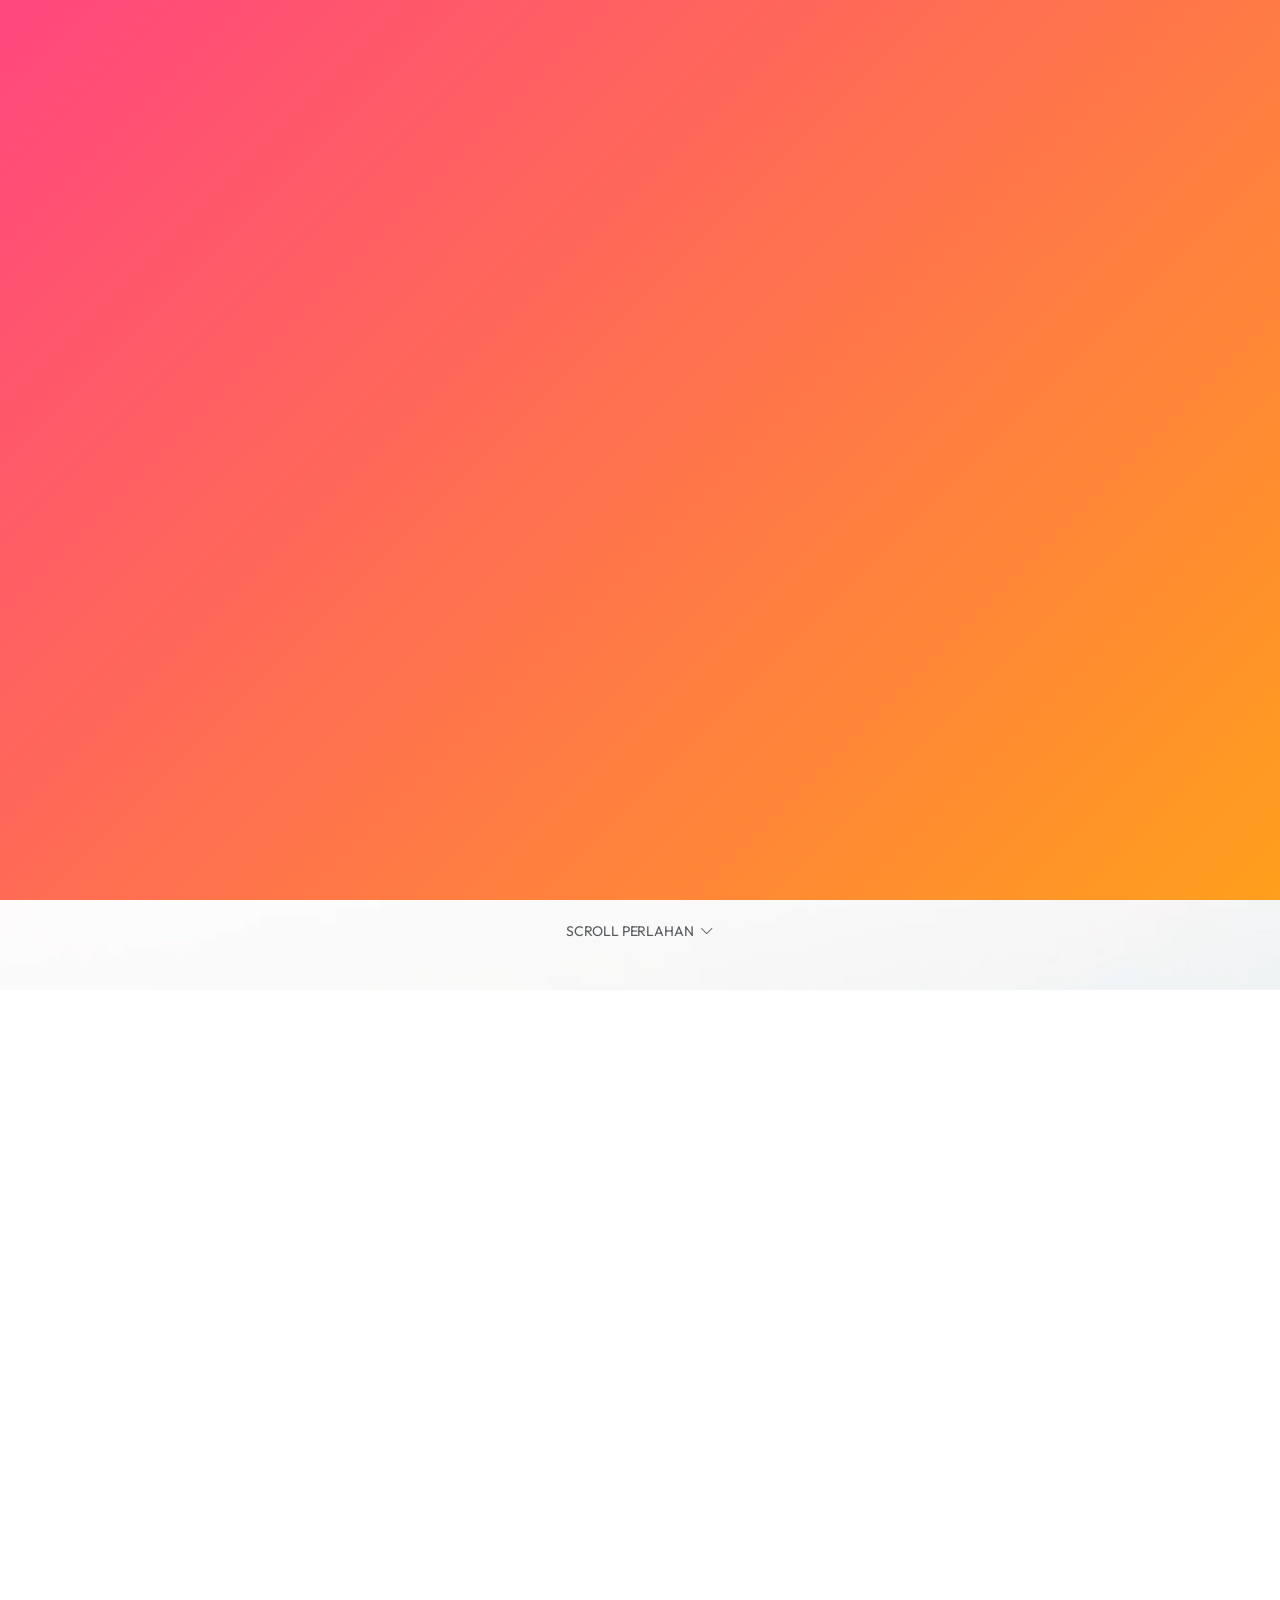
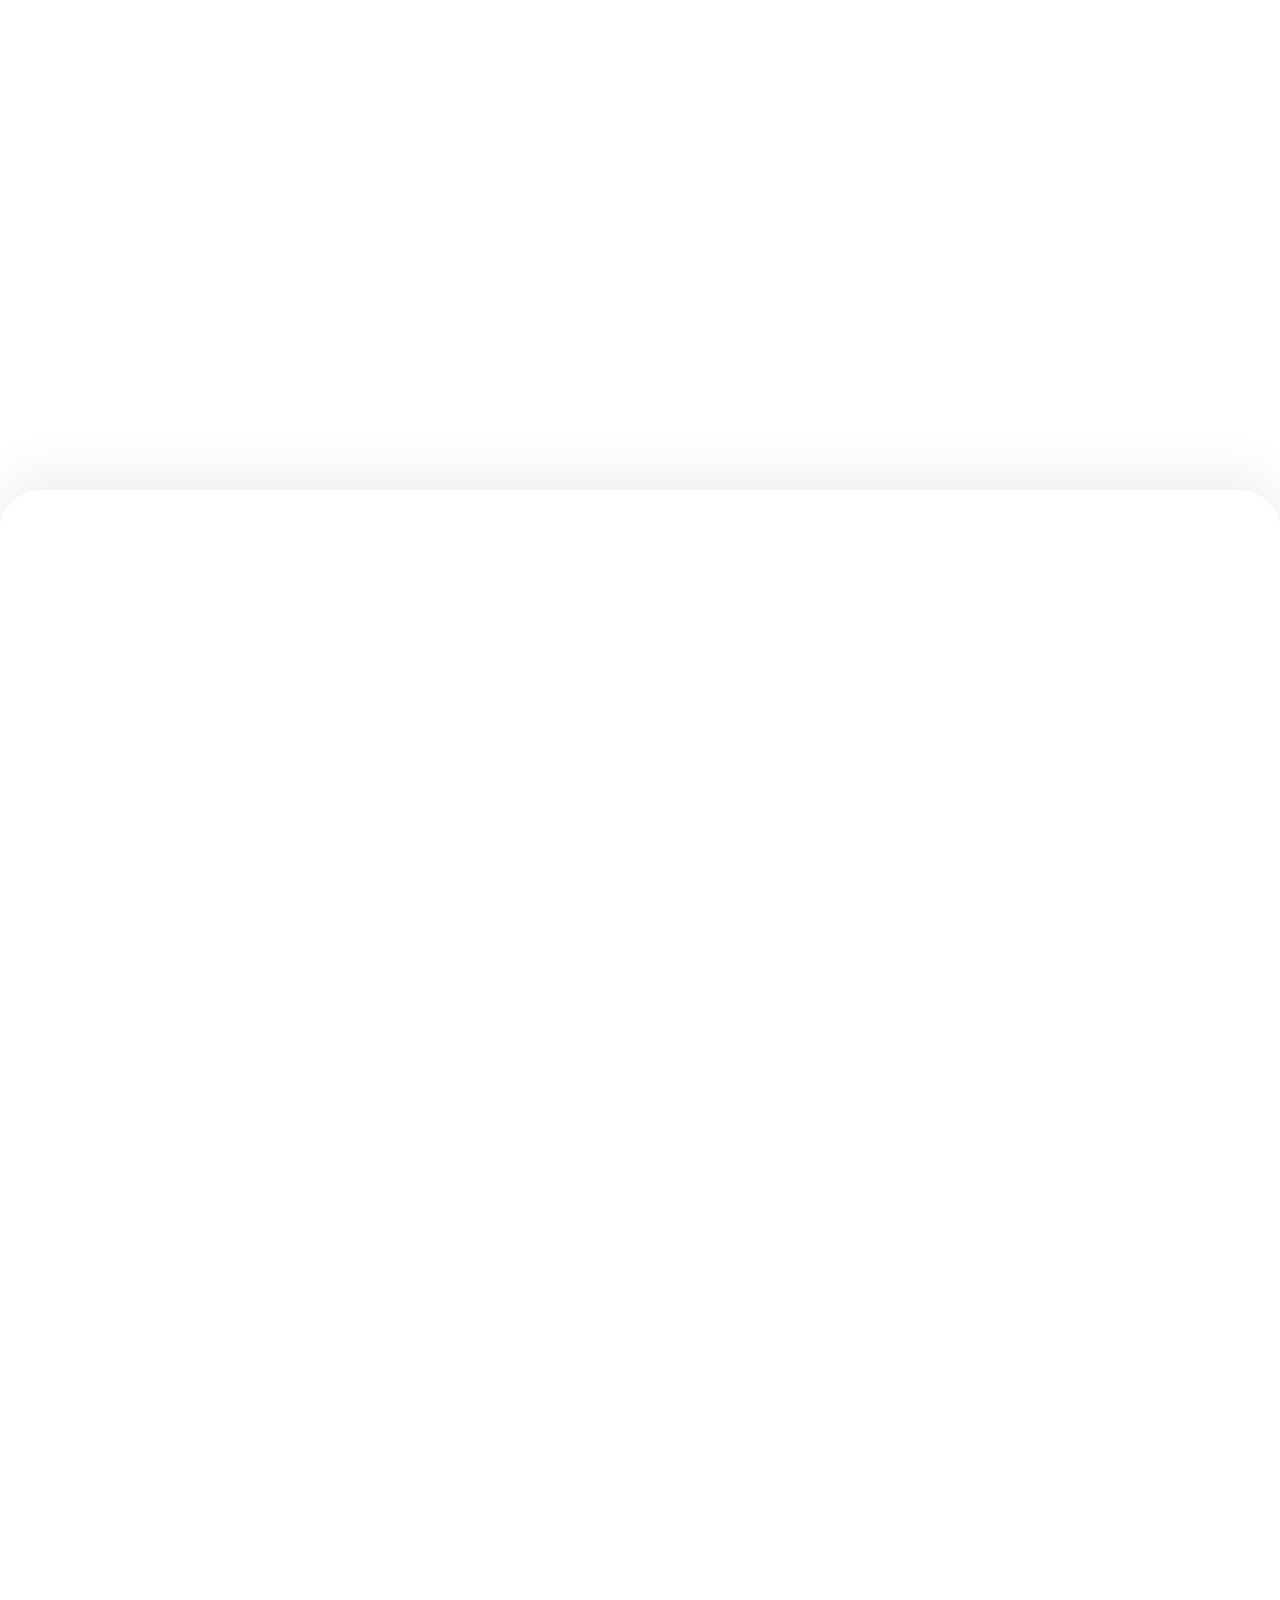
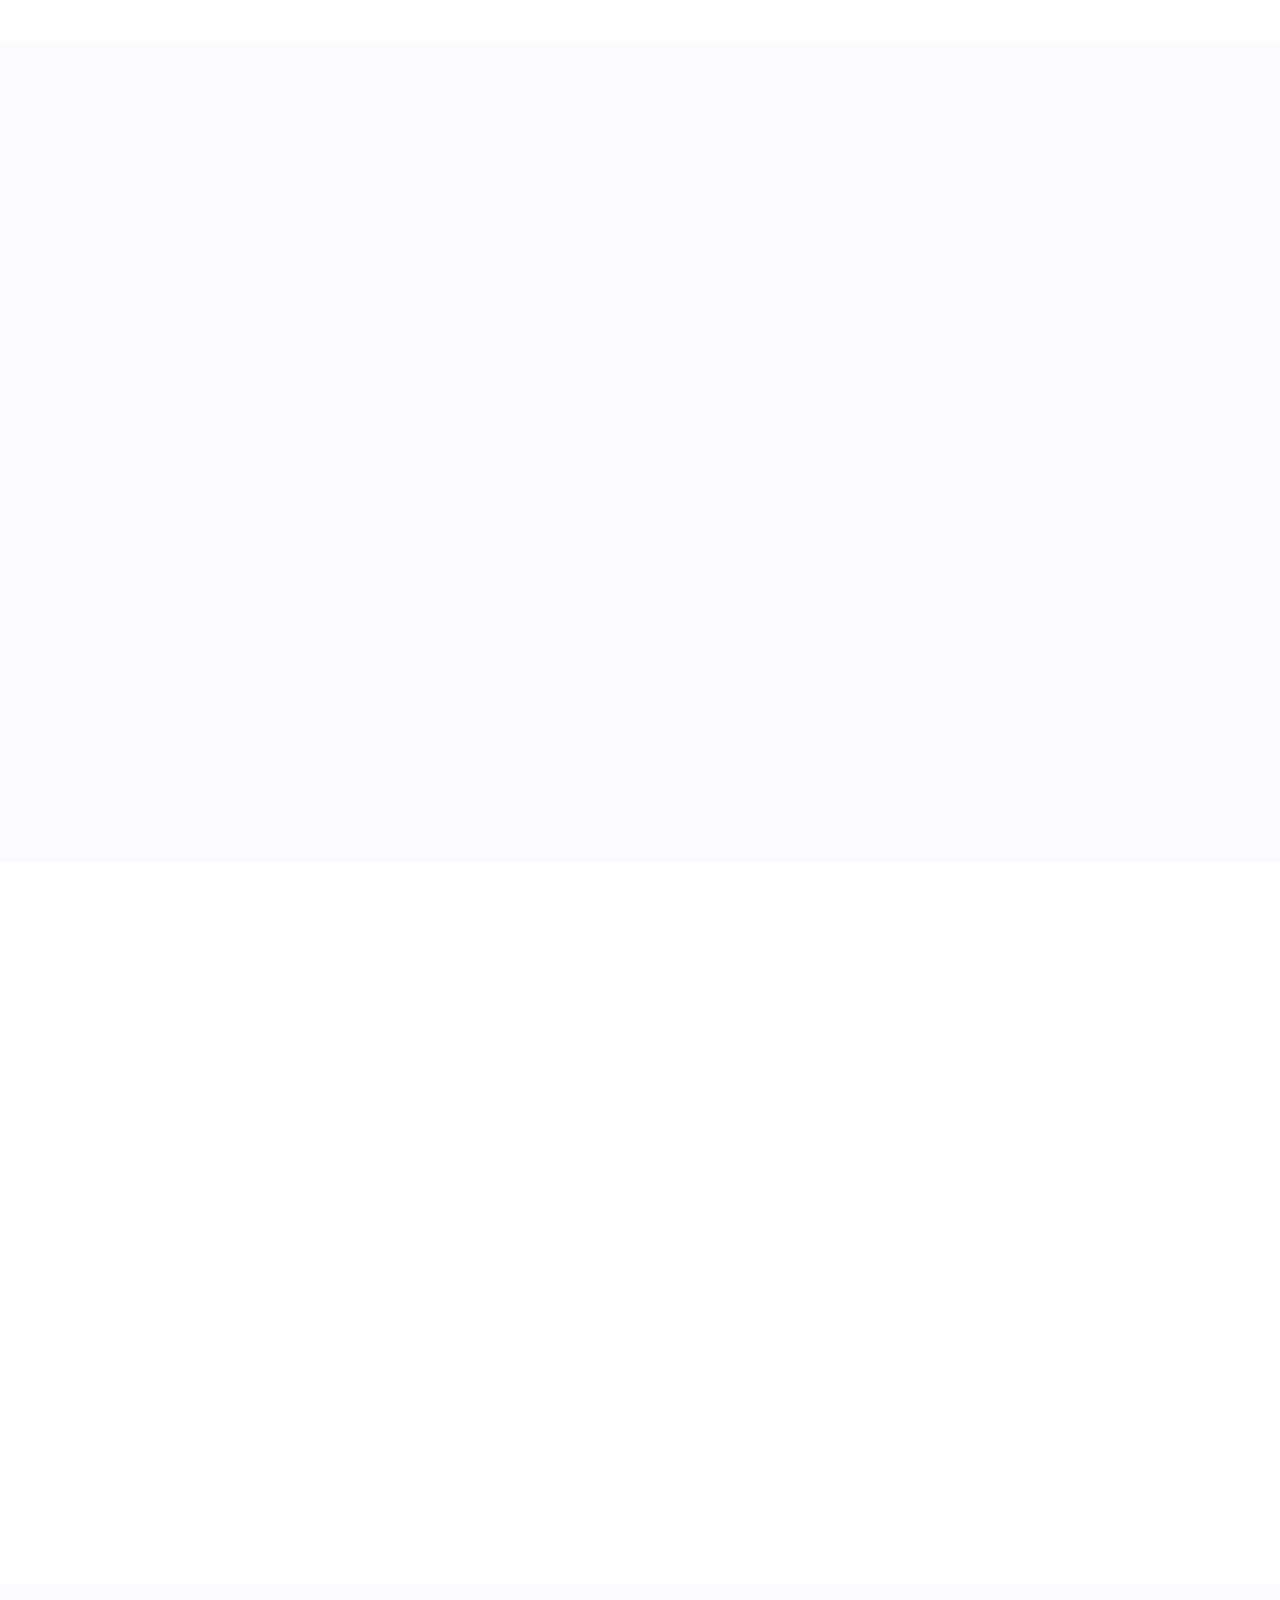
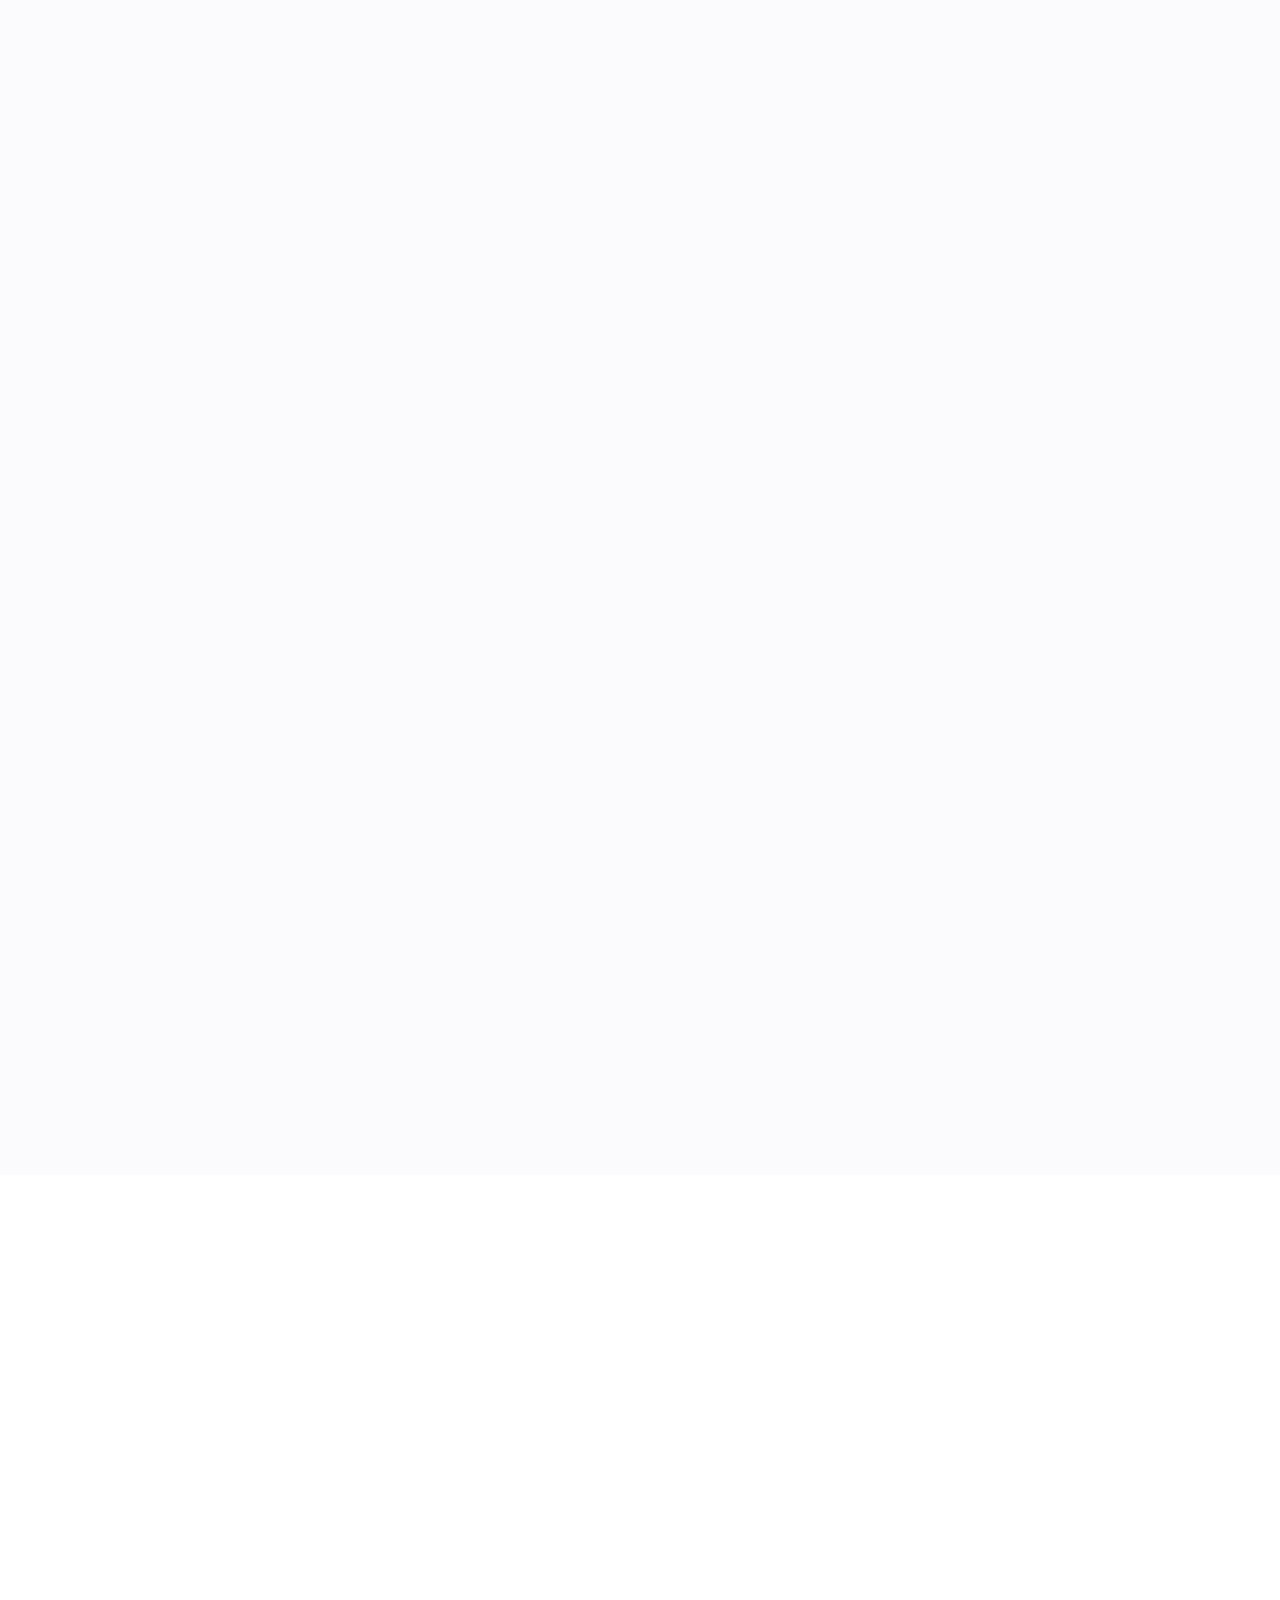
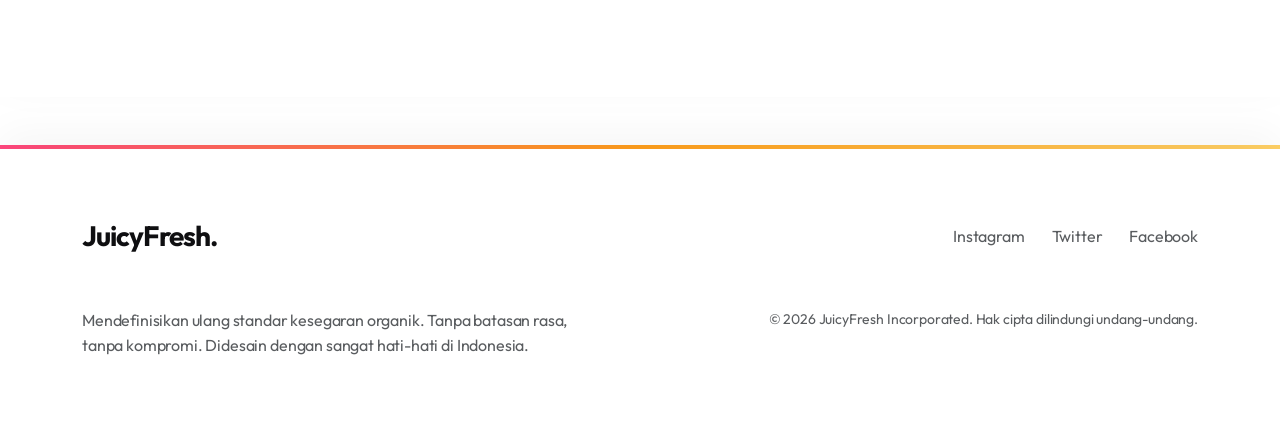
==== commit 5a66f7e4: "Improve hero sequence for mobile and remove initial blank state" ====
--- a/index.html
+++ b/index.html
@@ -12,12 +12,6 @@
     <link rel="stylesheet" href="https://cdn.jsdelivr.net/npm/bootstrap-icons@1.10.5/font/bootstrap-icons.css">
     
     <link href="https://unpkg.com/aos@2.3.1/dist/aos.css" rel="stylesheet">
-    
-    <script src="https://cdnjs.cloudflare.com/ajax/libs/gsap/3.12.2/gsap.min.js"></script>
-    
-    <link href="https://cdn.jsdelivr.net/npm/sweetalert2@11.7.20/dist/sweetalert2.min.css" rel="stylesheet">
-    
-    <link rel="stylesheet" href="https://cdn.jsdelivr.net/npm/swiper@10/swiper-bundle.min.css" />
     
     <link rel="stylesheet" href="style.css">
 </head>
@@ -58,9 +52,12 @@
 
 <section id="hero-sequence-container">
     <div id="canvas-wrapper" class="w-100 vh-100 d-flex justify-content-center align-items-center">
-        
+        <img id="hero-sequence-placeholder" src="assets/ezgif-3bff64578a2b0eb8-jpg/ezgif-frame-000.png" alt="JuicyFresh hero" decoding="async" loading="eager">
+        <video id="hero-mobile-video" class="d-none" autoplay muted loop playsinline preload="metadata" poster="assets/ezgif-3bff64578a2b0eb8-jpg/ezgif-frame-000.png">
+            <source src="assets/hero.mp4" type="video/mp4">
+        </video>
         <canvas id="hero-lightpass"></canvas>
-        <div class="position-absolute bottom-0 mb-5 text-muted small tracking-widest text-uppercase" style="z-index: 5;">
+        <div id="hero-scroll-hint" class="position-absolute bottom-0 mb-5 text-muted small tracking-widest text-uppercase" style="z-index: 5;">
             Scroll perlahan <i class="bi bi-chevron-down ms-1"></i>
         </div>
 
@@ -363,20 +360,23 @@
 
 <script src="https://cdn.jsdelivr.net/gh/studio-freight/lenis@1.0.29/bundled/lenis.min.js"></script>
 <script src="https://unpkg.com/aos@2.3.1/dist/aos.js"></script>
-<script src="https://cdn.jsdelivr.net/npm/sweetalert2@11.7.20/dist/sweetalert2.all.min.js"></script>
 <script src="https://cdnjs.cloudflare.com/ajax/libs/gsap/3.12.2/gsap.min.js"></script>
 <script src="https://cdnjs.cloudflare.com/ajax/libs/gsap/3.12.2/ScrollTrigger.min.js"></script>
-<script src="https://cdn.jsdelivr.net/npm/swiper@10/swiper-bundle.min.js"></script>
 
 <script>
     // 1. Initialize Lenis for Buttery Smooth Scroll
-    const lenis = new Lenis({
-        duration: 1.2,
-        easing: (t) => Math.min(1, 1.001 - Math.pow(2, -10 * t)), // Apple-like easing
-        smooth: true,
-    });
-    function raf(time) { lenis.raf(time); requestAnimationFrame(raf); }
-    requestAnimationFrame(raf);
+    const prefersReducedMotion = window.matchMedia('(prefers-reduced-motion: reduce)').matches;
+    const isTouchDevice = window.matchMedia('(pointer: coarse)').matches;
+
+    if (!prefersReducedMotion && !isTouchDevice) {
+        const lenis = new Lenis({
+            duration: 1.2,
+            easing: (t) => Math.min(1, 1.001 - Math.pow(2, -10 * t)), // Apple-like easing
+            smooth: true,
+        });
+        function raf(time) { lenis.raf(time); requestAnimationFrame(raf); }
+        requestAnimationFrame(raf);
+    }
 
     // 2. Initialize AOS
     AOS.init({ duration: 900, once: true, offset: 50, easing: 'ease-out-cubic' });
@@ -450,18 +450,11 @@
             });
         }
 
-        // 6. Swiper Init (if testimonial exists)
-        if(document.querySelector('.testimonialSwiper')) {
-            new Swiper(".testimonialSwiper", {
-                slidesPerView: 1, spaceBetween: 30, loop: true,
-                autoplay: { delay: 3500, disableOnInteraction: false },
-                pagination: { el: ".swiper-pagination", clickable: true },
-                breakpoints: { 768: { slidesPerView: 2 }, 1024: { slidesPerView: 3 } }
-            });
-        }
-
-        // 7. Canvas Image Sequence Scrubbing (Apple-Style)
+        // 6. Canvas Image Sequence Scrubbing (Apple-Style)
         const canvas = document.getElementById("hero-lightpass");
+        const heroMobileVideo = document.getElementById("hero-mobile-video");
+        const heroPlaceholder = document.getElementById("hero-sequence-placeholder");
+        const heroScrollHint = document.getElementById("hero-scroll-hint");
         if(canvas) {
             const context = canvas.getContext("2d");
             // GANTI INI SESUAI UKURAN ASLI RESOLUSI IMAGE KAMU (PENTING!)
@@ -469,58 +462,98 @@
             canvas.height = 720; 
 
             const frameCount = 192; // Total Frames
+            const isLowPowerDevice = Boolean(
+                navigator.connection?.saveData ||
+                (navigator.deviceMemory && navigator.deviceMemory <= 4) ||
+                (navigator.hardwareConcurrency && navigator.hardwareConcurrency <= 4)
+            );
             
             const currentFrame = index => (
                 `assets/ezgif-3bff64578a2b0eb8-jpg/ezgif-frame-${index.toString().padStart(3, '0')}.png`
             );
 
-            const images = [];
+            const images = new Array(frameCount);
             const seq = { frame: 0 };
 
-            for (let i = 0; i < frameCount; i++) {
-                const img = new Image();
-                img.src = currentFrame(i);
-                images.push(img);
+            function loadFrame(index) {
+                if (index < 0 || index >= frameCount) return;
+                if (!images[index]) {
+                    const img = new Image();
+                    img.decoding = 'async';
+                    img.src = currentFrame(index);
+                    images[index] = img;
+                }
             }
 
-            // Draw initial frame once loaded
-            images[0].onload = render;
-
-            gsap.registerPlugin(ScrollTrigger);
-
-            gsap.to(seq, {
-                frame: frameCount - 1,
-                snap: "frame",
-                ease: "none",
-                scrollTrigger: {
-                    trigger: "#hero-sequence-container",
-                    start: "top top",
-                    end: "bottom bottom",
-                    scrub: 0.5
-                },
-                onUpdate: render
-            });
-            
-            // Text Overlays Timeline
-            const textTl = gsap.timeline({
-                scrollTrigger: {
-                    trigger: "#hero-sequence-container",
-                    start: "top top",
-                    end: "bottom bottom",
-                    scrub: 0.5
+            function preloadNearby(centerFrame) {
+                const radius = 8;
+                for (let offset = -radius; offset <= radius; offset++) {
+                    loadFrame(centerFrame + offset);
                 }
-            });
-
-            textTl.to("#seq-text-1", {opacity: 1, duration: 1, ease: "power1.inOut"})
-                  .to("#seq-text-1", {opacity: 0, duration: 1, ease: "power1.inOut"})
-                  .to("#seq-text-2", {opacity: 1, duration: 1, ease: "power1.inOut"})
-                  .to("#seq-text-2", {opacity: 0, duration: 1, ease: "power1.inOut"})
-                  .to("#seq-text-3", {opacity: 1, duration: 1, ease: "power1.inOut"})
-                  .to("#seq-text-3", {opacity: 0, duration: 1, ease: "power1.inOut"});
+            }
 
             function render() {
+                const image = images[seq.frame];
+                if (!image || !image.complete) return;
                 context.clearRect(0, 0, canvas.width, canvas.height);
-                context.drawImage(images[seq.frame], 0, 0, canvas.width, canvas.height);
+                context.drawImage(image, 0, 0, canvas.width, canvas.height);
+                canvas.classList.add('is-ready');
+                if (heroPlaceholder) {
+                    heroPlaceholder.classList.add('is-hidden');
+                }
+            }
+
+            loadFrame(0);
+
+            // Fallback hemat resource untuk device low-end / motion reduction.
+            if (prefersReducedMotion || isLowPowerDevice || isTouchDevice) {
+                canvas.classList.add('d-none');
+                if (heroMobileVideo) {
+                    heroMobileVideo.classList.remove('d-none');
+                }
+                if (heroScrollHint) {
+                    heroScrollHint.innerHTML = 'Nikmati visual pembuka <i class="bi bi-play-fill ms-1"></i>';
+                }
+                images[0].onload = render;
+            } else {
+                images[0].onload = render;
+
+                gsap.registerPlugin(ScrollTrigger);
+
+                gsap.to(seq, {
+                    frame: frameCount - 1,
+                    snap: "frame",
+                    ease: "none",
+                    scrollTrigger: {
+                        trigger: "#hero-sequence-container",
+                        start: "top top",
+                        end: "bottom bottom",
+                        scrub: 0.5
+                    },
+                    onUpdate: () => {
+                        preloadNearby(seq.frame);
+                        render();
+                    }
+                });
+                
+                // Text Overlays Timeline
+                const textTl = gsap.timeline({
+                    scrollTrigger: {
+                        trigger: "#hero-sequence-container",
+                        start: "top top",
+                        end: "bottom bottom",
+                        scrub: 0.5
+                    }
+                });
+
+                textTl.to("#seq-text-1", {opacity: 1, duration: 1, ease: "power1.inOut"})
+                      .to("#seq-text-1", {opacity: 0, duration: 1, ease: "power1.inOut"})
+                      .to("#seq-text-2", {opacity: 1, duration: 1, ease: "power1.inOut"})
+                      .to("#seq-text-2", {opacity: 0, duration: 1, ease: "power1.inOut"})
+                      .to("#seq-text-3", {opacity: 1, duration: 1, ease: "power1.inOut"})
+                      .to("#seq-text-3", {opacity: 0, duration: 1, ease: "power1.inOut"});
+
+                preloadNearby(0);
             }
         }
     </script>
@@ -561,8 +594,20 @@
                 const scale = 1 - Math.abs(distance) * 0.15;
                 card.style.transform = `perspective(600px) rotateY(${rotate}deg) translateY(${translateY}px) scale(${Math.max(scale, 0.75)})`;
             });
-            requestAnimationFrame(updateCarouselCurve);
         }
+
+        let framePending = false;
+        function scheduleCarouselUpdate() {
+            if (framePending) return;
+            framePending = true;
+            requestAnimationFrame(() => {
+                updateCarouselCurve();
+                framePending = false;
+            });
+        }
+
+        track.addEventListener('scroll', scheduleCarouselUpdate, { passive: true });
+        window.addEventListener('resize', scheduleCarouselUpdate);
         updateCarouselCurve();
     }
 </script>
--- a/style.css
+++ b/style.css
@@ -148,10 +148,41 @@
     overflow: hidden;
     background: var(--bg-main);
 }
+#hero-sequence-placeholder,
+#hero-mobile-video,
 canvas#hero-lightpass {
+    position: absolute;
+    inset: 0;
+    width: 100%;
+    height: 100%;
+    object-fit: cover;
+}
+
+#hero-sequence-placeholder {
+    z-index: 1;
+    opacity: 1;
+    transition: opacity 0.3s ease;
+}
+
+#hero-sequence-placeholder.is-hidden {
+    opacity: 0;
+    pointer-events: none;
+}
+
+#hero-mobile-video {
+    z-index: 2;
+}
+
+canvas#hero-lightpass {
+    z-index: 3;
+    opacity: 0;
+    transition: opacity 0.25s ease;
     width: 100vw;
     height: 100vh;
-    object-fit: cover;
+}
+
+canvas#hero-lightpass.is-ready {
+    opacity: 1;
 }
 
 .footer-gradient-line {
